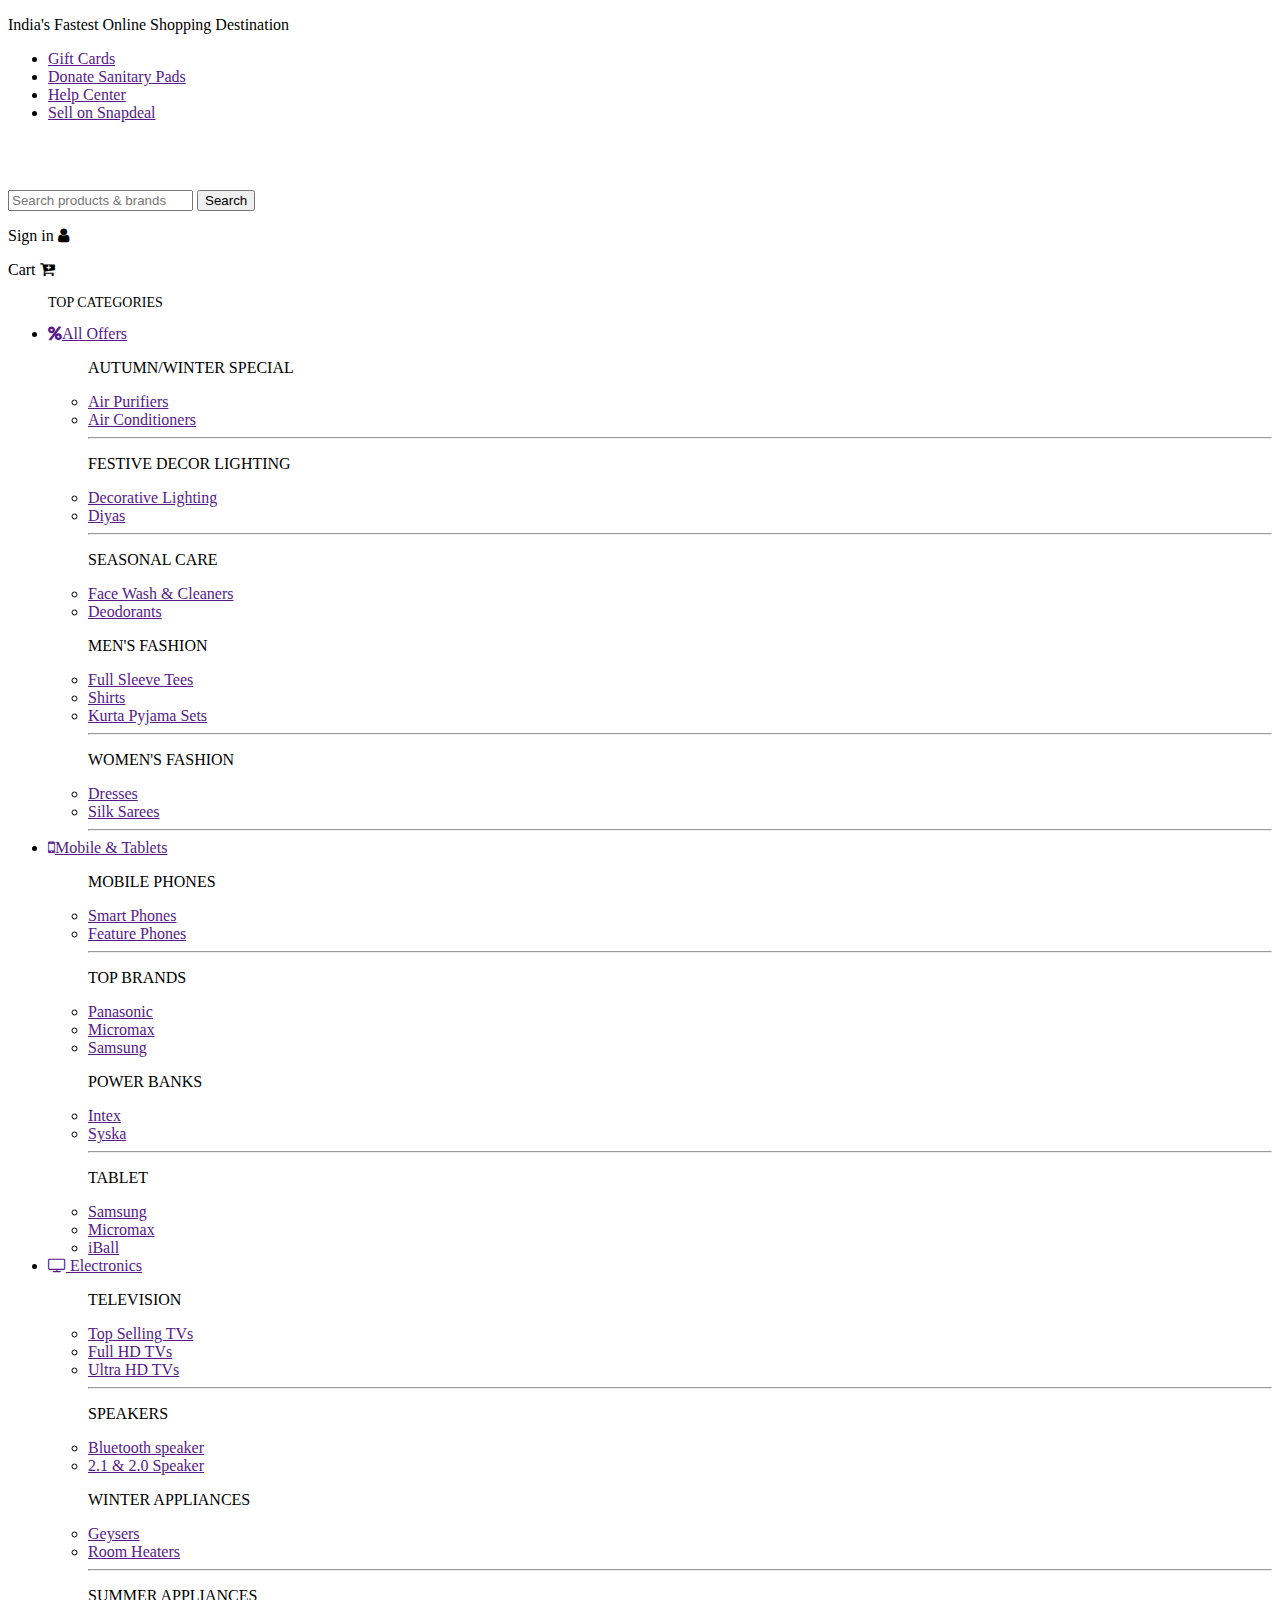
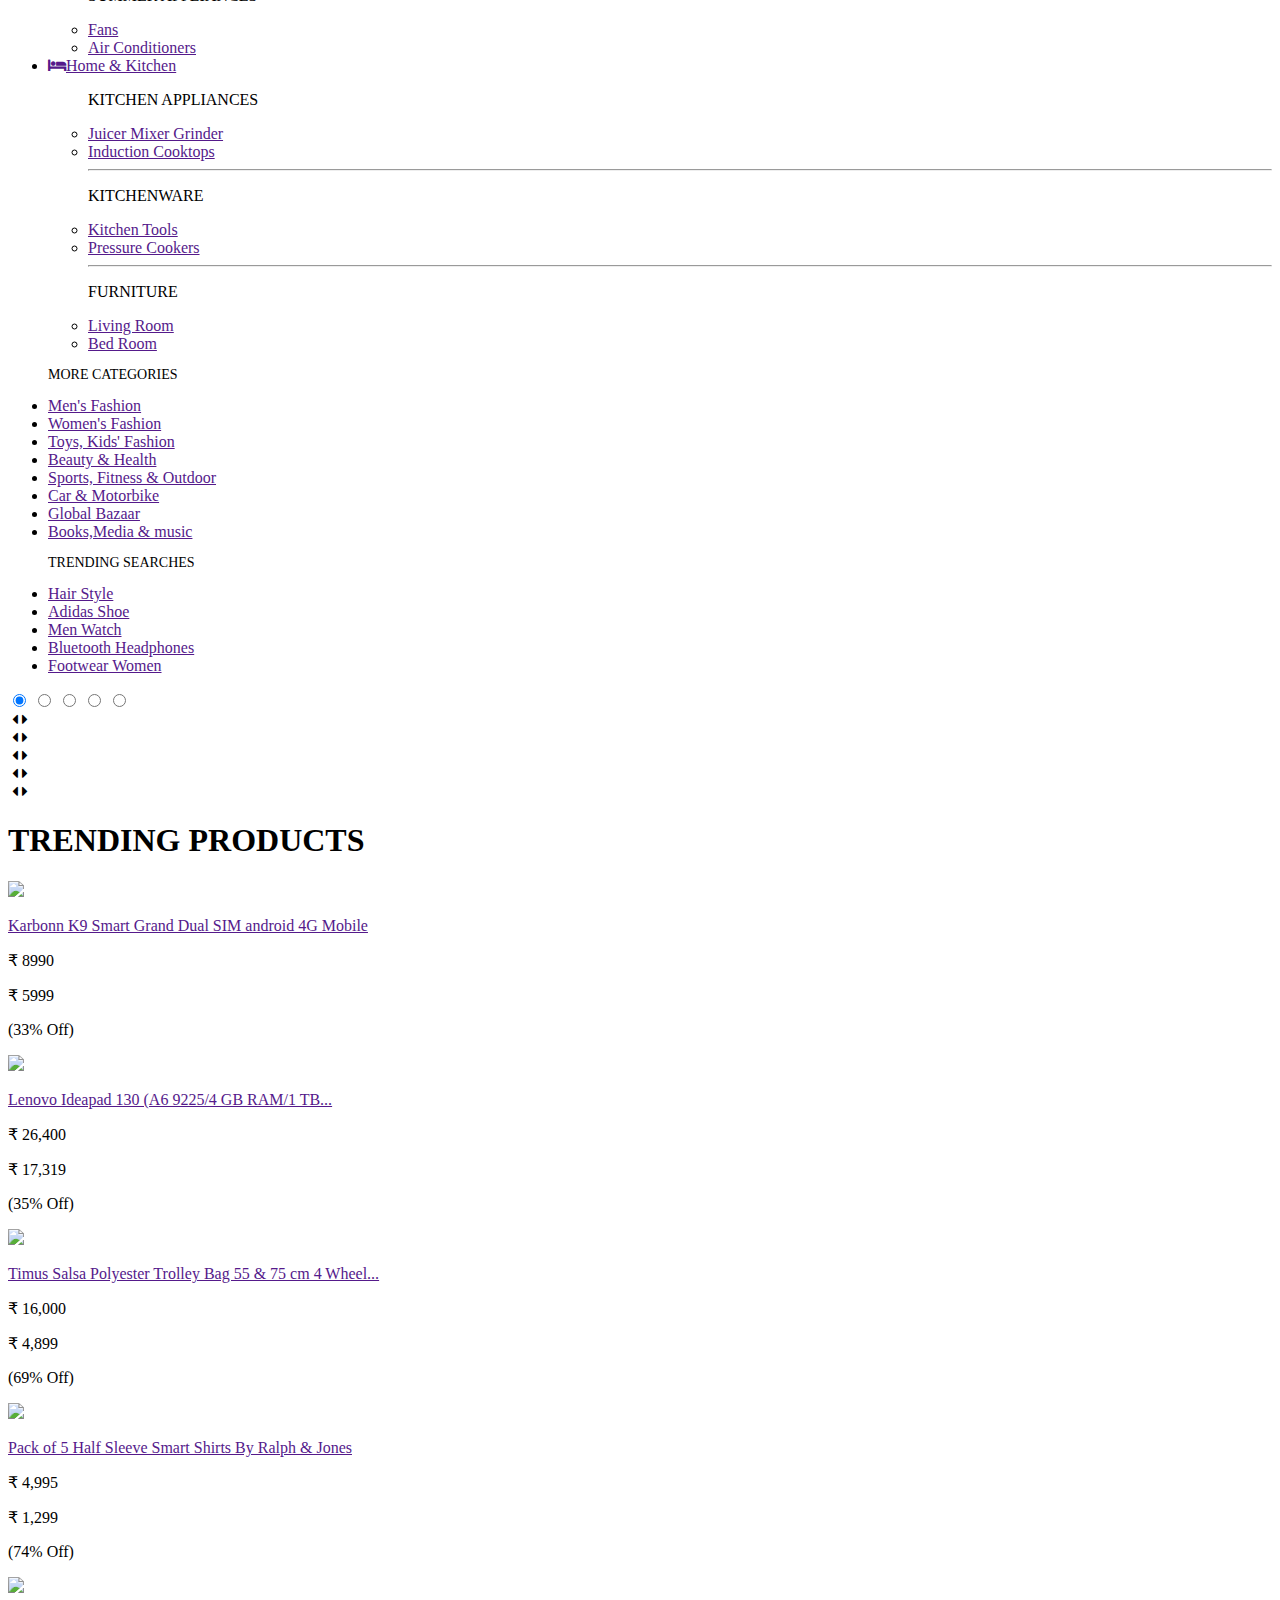
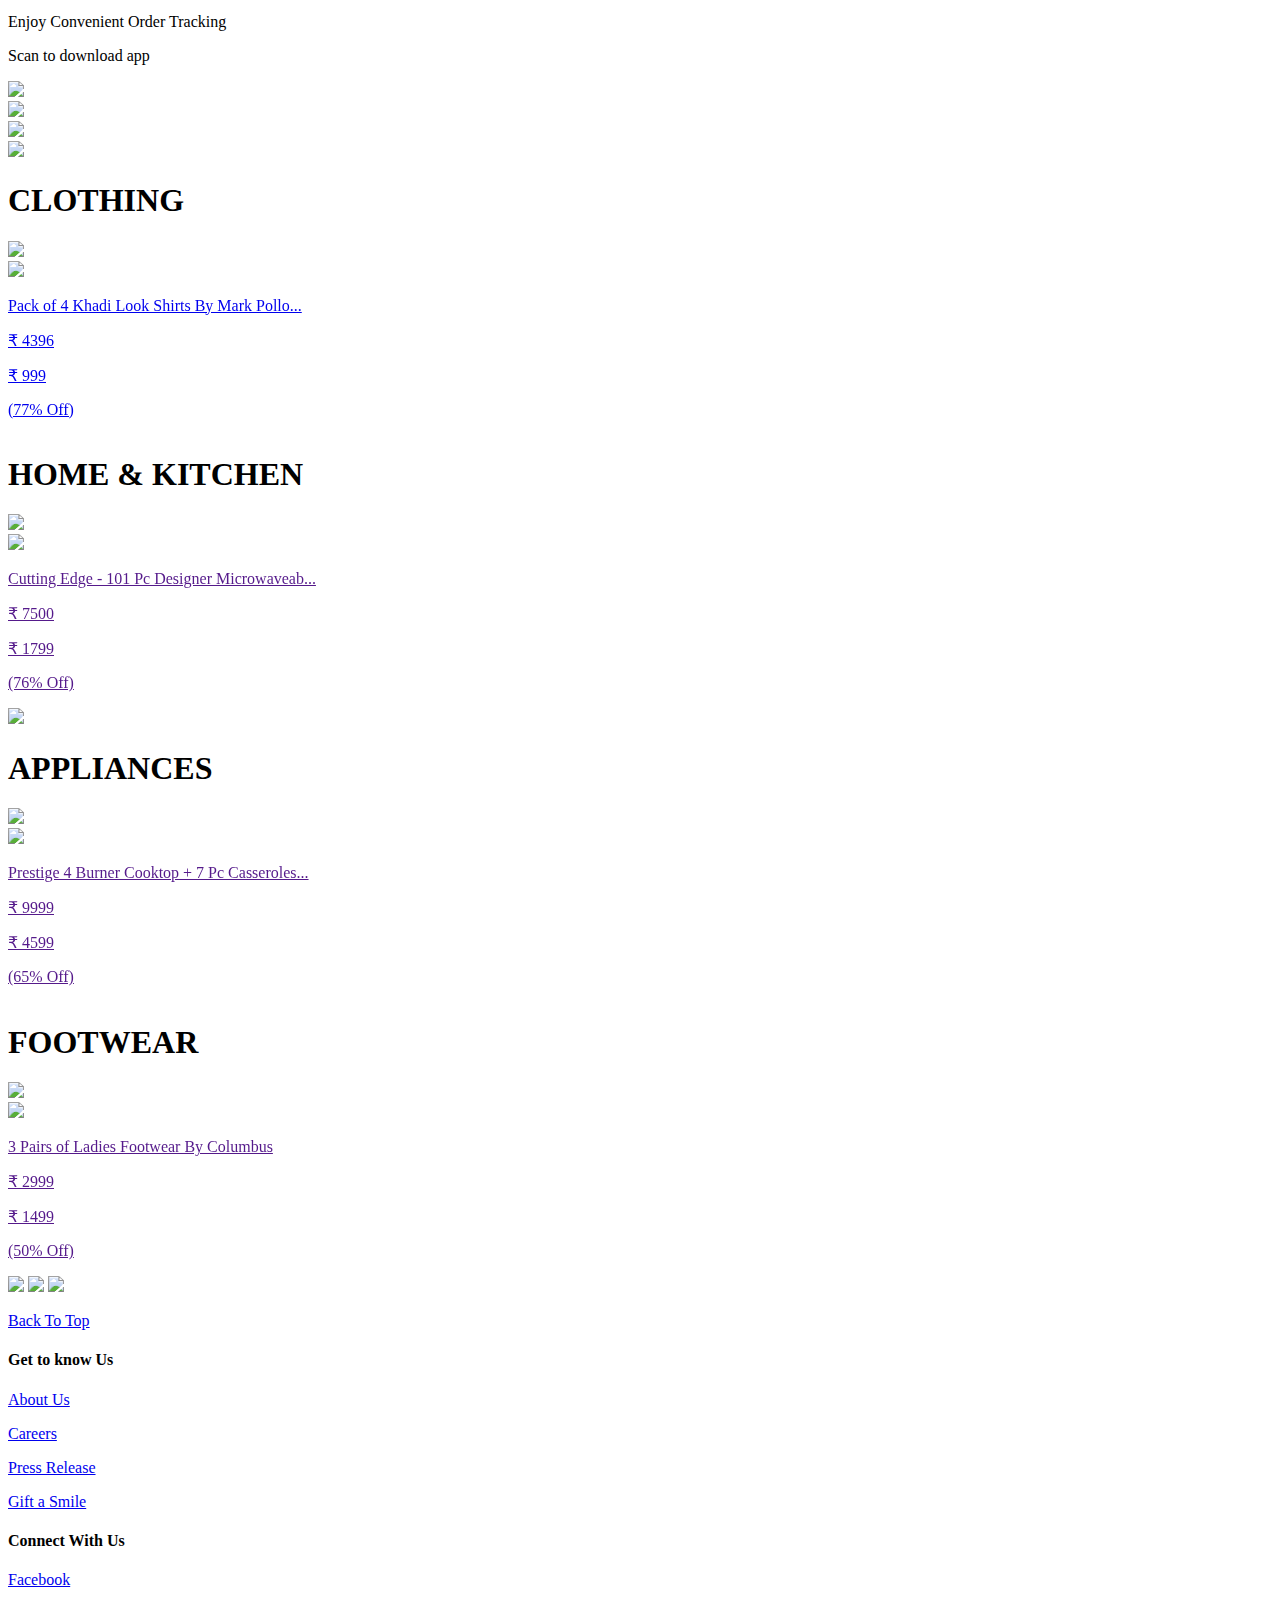
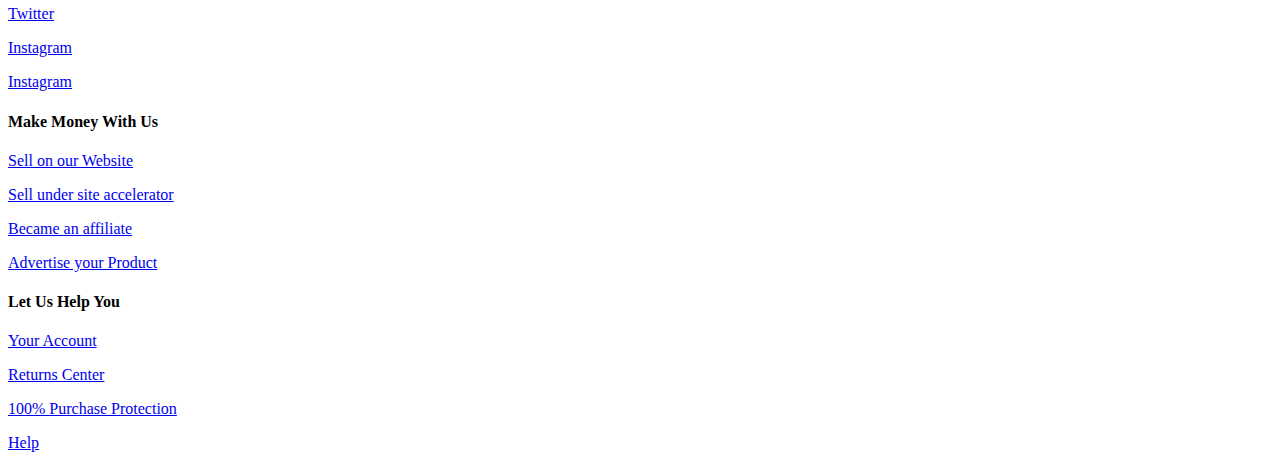
==== index.html @ edfdf443 "Add files via upload" ====
<!DOCTYPE html>
<html lang="">
<head>
     <meta charset="utf-8">
     <meta name="viewport" content="width=device-width, initial-scale=1.0">
     <meta name="viewport" content="width=device-width, initial-scale=1, minimum-scale=1, maximum-scale=1">
     <title>SHOPPING</title>
     <link rel=icon href="image/shopping-1.jpeg">
     <link rel="stylesheet" href="swiper.min.css.css">
     <link rel="stylesheet" href="CSS/style.css">
     <link href="https://stackpath.bootstrapcdn.com/font-awesome/4.7.0/css/font-awesome.min.css" rel="stylesheet" integrity="sha384-wvfXpqpZZVQGK6TAh5PVlGOfQNHSoD2xbE+QkPxCAFlNEevoEH3Sl0sibVcOQVnN" crossorigin="anonymous">
     <script>
          onload = start;
          function start(){
               var i = 1;
               function move(){
                    i = (i % 5) + 1;
                    document.getElementById('id' + i).checked = true;
               }
               setInterval(move, 3000); 
          }
     
     </script>
</head>

<body>
     <div id="nav-1">
         <div id="section-1">
               <p>India's Fastest Online Shopping Destination</p>
         </div>
         <div id="section-2">
               <ul>
                    <li><a href="">Gift Cards</a></li>
                    <li><a href="">Donate Sanitary Pads</a></li>
                    <li><a href="">Help Center</a></li>
                    <li><a href="">Sell on Snapdeal</a></li>
               </ul> 
          </div> 
     </div>
     <div id="nav-2">
         <div id="section-3">
<!--               <img src="image/shopping-2.svg" style="padding-left: 50px; padding-top: 18px;">-->
                  <h2 style="padding-left: 50px; padding-top: 1px;color: white;">SHOPPING</h2>
         </div>
         <div id="section-4">
<!--              <button>|||</button>-->
         </div>
         <div id="section-5">
              <form>
                   <input type="search" id="search-1" placeholder="Search products & brands">
                   <input type="button" value="Search" id="search-2">
              </form>
         </div>
         <div id="section-6">
              <p>Sign in <i class="fa fa-user" aria-hidden="true"></i></p>
         </div>
         <div id="section-7">
              <p>Cart <i class="fa fa-cart-plus" aria-hidden="true"></i></p>
         </div>
     </div>
   <div id="section-10">
     <div id="box-1">
        <div class="mainmenu">
          <ul class="ul2">
             <p style="font-size: 14px; padding-left: 0px;">TOP CATEGORIES</p>
               <li class="li2"><a  class="a2" href=""><i class="fa fa-percent" aria-hidden="true"></i>All Offers</a>
                  <div class="submenu1">
                      <div class="section-8">
                         <ul>
                             <p class="para1">AUTUMN/WINTER SPECIAL</p>
                              <li><a href="">Air Purifiers</a></li>
                              <li><a href="">Air Conditioners</a></li> 
                              <hr>
                              <p class="para1">FESTIVE DECOR LIGHTING</p>
                              <li><a href="">Decorative Lighting</a></li>
                              <li><a href="">Diyas</a></li>
                              <hr>
                              <p class="para1">SEASONAL CARE</p>
                              <li><a href="">Face Wash & Cleaners</a></li>
                              <li><a href="">Deodorants</a></li>
                         </ul>
                      </div>
                         <div class="section-9">
                         <ul>
                             <p class="para1">MEN'S FASHION</p>
                              <li><a href="">Full Sleeve Tees</a></li>
                              <li><a href="">Shirts</a></li>
                              <li><a href="">Kurta Pyjama Sets</a></li> 
                              <hr>
                              <p class="para1">WOMEN'S FASHION</p>
                              <li><a href="">Dresses</a></li>
                              <li><a href="">Silk Sarees</a></li>
                              <hr>
                         </ul>
                       </div>
                    </div> 
                 </li>
              <li class="li2"><a  class="a2" href=""><i class="fa fa-mobile" aria-hidden="true"></i>Mobile & Tablets</a>
                   <div class="submenu1 submenu2">
                      <div class="section-8">
                         <ul>
                             <p class="para1">MOBILE PHONES</p>
                              <li><a href="">Smart Phones</a></li>
                              <li><a href="">Feature Phones</a></li>
                              <hr>
                              <p class="para1">TOP BRANDS</p>
                              <li><a href="">Panasonic</a></li>
                              <li><a href="">Micromax</a></li>
                              <li><a href="">Samsung</a></li>
                         </ul>
                       </div>
                         <div class="section-9">
                          <ul>
                            <p class="para1">POWER BANKS</p>
                              <li><a href="">Intex</a></li>
                              <li><a href="">Syska</a></li>
                              <hr>
                              <p class="para1">TABLET</p>
                              <li><a href="">Samsung</a></li>
                              <li><a href="">Micromax</a></li>
                              <li><a href="">iBall</a></li>
                         </ul>
                    </div>
                  </div>
              </li>
              <li class="li2"><a  class="a2" href=""><i class="fa fa-television" aria-hidden="true"></i> Electronics</a>
                   <div class="submenu1 submenu2 submenu3">
                      <div class="section-8">
                         <ul>
                             <p class="para1">TELEVISION</p>
                              <li><a href="">Top Selling TVs</a></li>
                              <li><a href="">Full HD TVs</a></li>
                              <li><a href="">Ultra HD TVs</a></li>
                              <hr>
                              <p class="para1">SPEAKERS</p>
                              <li><a href="">Bluetooth speaker</a></li>
                              <li><a href="">2.1 & 2.0 Speaker</a></li>
                         </ul>
                       </div>
                         <div class="section-9">
                          <ul>
                            <p class="para1">WINTER APPLIANCES</p>
                              <li><a href="">Geysers</a></li>
                              <li><a href="">Room Heaters</a></li>
                             
                              <hr>
                              <p class="para1">SUMMER APPLIANCES</p>
                              <li><a href="">Fans</a></li>
                              <li><a href="">Air Conditioners</a></li>
                         </ul>
                    </div>
                   </div>
              </li>
<!--              <li class="li2"><a  class="a2" href=""><i class="fa fa-desktop" aria-hidden="true"></i>Computers & Gaming</a></li>-->
              <li class="li2"><a  class="a2" href=""><i class="fa fa-bed" aria-hidden="true"></i>Home & Kitchen</a>
                   <div class="submenu1 submenu2 submenu3 submenu4">
                      <div class="section-8">
                         <ul>
                             <p class="para1">KITCHEN APPLIANCES</p>
                              <li><a href="">Juicer Mixer Grinder</a></li>
                              <li><a href="">Induction Cooktops</a></li>
                              <hr>
                              <p class="para1">KITCHENWARE</p>
                              <li><a href="">Kitchen Tools</a></li>
                              <li><a href="">Pressure Cookers</a></li>
                              <hr>
                              <p class="para1">FURNITURE</p>
                              <li><a href="">Living Room</a></li>
                              <li><a href="">Bed Room</a></li>
                         </ul>
                        </div>
                   </div>
              </li>
              <p style="font-size: 14px; padding-left: 0px;">MORE CATEGORIES</p>
              <li class="li3"><a class="a2" href="">Men's Fashion</a></li>
              <li class="li3"><a class="a2" href="">Women's Fashion</a></li>
              <li class="li3"><a class="a2" href="">Toys, Kids' Fashion</a></li>
              <li class="li3"><a class="a2" href="">Beauty & Health</a></li>
              <li class="li3"><a class="a2" href="">Sports, Fitness & Outdoor</a></li>
              <li class="li3"><a class="a2" href="">Car & Motorbike</a></li>
              <li class="li3"><a class="a2" href="">Global Bazaar</a></li>
              <li class="li3"><a class="a2" href="">Books,Media & music</a></li>
              <p style="font-size: 14px; padding-left: 0px;">TRENDING SEARCHES</p>
              <li class="li3"><a class="a2" href="">Hair Style</a></li>
              <li class="li3"><a class="a2" href="">Adidas Shoe</a></li>
              <li class="li3"><a class="a2" href="">Men Watch</a></li>
              <li class="li3"><a class="a2" href="">Bluetooth Headphones</a></li>
              <li class="li3"><a class="a2" href="">Footwear Women</a></li>
         </ul>
       </div>
     </div>
    </div>
     
     
    <div id="section-11">
     <div class="container">
         <input type="radio" id="id1" name="images" checked>
         <input type="radio" id="id2" name="images">
         <input type="radio" id="id3" name="images">
         <input type="radio" id="id4" name="images">
         <input type="radio" id="id5" name="images">
         
          <div class="img_slider" id="one">
               <img src="image/shopping-16.SliderImage1_1568200589370" alt="">
               <label for="id5" class="prev">
                    <i class="fa fa-caret-left" aria-hidden="true"></i>
               </label>
               <label for="id2" class="next">
                    <i class="fa fa-caret-right" aria-hidden="true"></i>
               </label>
          </div>
          
          <div class="img_slider" id="two">
               <img src="image/shopping-14.webp" alt="">
               <label for="id1" class="prev">
                    <i class="fa fa-caret-left" aria-hidden="true"></i>
               </label>
               <label for="id3" class="next">
                    <i class="fa fa-caret-right" aria-hidden="true"></i>
               </label>
          </div>
          
          <div class="img_slider" id="three">
               <img src="image/shopping-11.jpg" alt="">
               <label for="id2" class="prev">
                    <i class="fa fa-caret-left" aria-hidden="true"></i>
               </label>
               <label for="id4" class="next">
                    <i class="fa fa-caret-right" aria-hidden="true"></i>
               </label>
          </div>
          
          <div class="img_slider" id="four">
               <img src="image/shopping-12.jpg" alt="">
               <label for="id3" class="prev">
                    <i class="fa fa-caret-left" aria-hidden="true"></i>
               </label>
               <label for="id5" class="next">
                    <i class="fa fa-caret-right" aria-hidden="true"></i>
               </label>
          </div>
          
          <div class="img_slider" id="five">
               <img src="image/shopping-9.jpg" alt="">
               <label for="id4" class="prev">
                    <i class="fa fa-caret-left" aria-hidden="true"></i>
               </label>
               <label for="id1" class="next">
                    <i class="fa fa-caret-right" aria-hidden="true"></i>
               </label>
          </div>
          <div class="nav-slider">
               <label for="id1" class="dots" id="dot-1"></label>
               <label for="id2" class="dots" id="dot-2"></label>
               <label for="id3" class="dots" id="dot-3"></label>
               <label for="id4" class="dots" id="dot-4"></label>
               <label for="id5" class="dots" id="dot-5"></label>
          </div>
     </div>
    </div>
    
    <div id="section-12">
<!--         <img src="image/advertisement-3.jpg"; width="330px"; height="375px";>-->
    </div>
    <h1 id="heading-1">TRENDING PRODUCTS</h1>
    <div class="box-2">
        <div class="section-13">
             <a title="Karbonn K9 Smart Grand Dual SIM android 4G Mobile" href="" class="a1"><img src="image/shopping-1.1.jpg";><p>Karbonn K9 Smart Grand Dual SIM android 4G Mobile</p></a>
             <div class="section-14"><p>&#8377; 8990</p></div>
             <div class="section-15"><p>&#8377; 5999</p></div>
             <div class="section-16"><p>(33% Off)</p></div>
        </div>
        <div class="section-13">
             <a title="Lenovo Ideapad 130 (A6 9225/4 GB RAM/1 TB HDD/39.624 cm (15.6 inch)HD /DOS/No ODD)" href="" class="a1"><img src="image/shopping-1.2.png";><p>Lenovo Ideapad 130 (A6 9225/4 GB RAM/1 TB...</p></a>
             <div class="section-14"><p>&#8377; 26,400</p></div>
             <div class="section-15"><p>&#8377; 17,319</p></div>
             <div class="section-16"><p>(35% Off)</p></div>
        </div>
        <div class="section-13">
             <a title="Timus Salsa Polyester Trolley Bag 55 & 75 cm 4 Wheel Check-in Luggage Travel Suitcase Set of 2 (Red)" href="" class="a1"><img src="image/shopping-1.jpeg";><p title="">Timus Salsa Polyester Trolley Bag 55 & 75 cm 4 Wheel...</p></a>
             <div class="section-14"><p>&#8377; 16,000</p></div>
             <div class="section-15"><p>&#8377; 4,899</p></div>
             <div class="section-16"><p>(69% Off)</p></div>
        </div>
        <div class="section-13">
             <a title="Pack of 5 Half Sleeve Smart Shirts By Ralph & Jones" href="" class="a1"><img src="image/clothng-3.jpg";><p>Pack of 5 Half Sleeve Smart Shirts By Ralph & Jones</p></a>
             <div class="section-14"><p>&#8377; 4,995</p></div>
             <div class="section-15"><p>&#8377; 1,299</p></div>
             <div class="section-16"><p>(74% Off)</p></div>
        </div>
    </div>
    <div id="below-box-1">
       <div id="section-14">
              <img src="image/QR%20code.png">
       </div>
        <div id="section-15">
              <p>Enjoy Convenient Order Tracking</p>
              <p id="para2">Scan to download app</p>
        </div>
    </div>
    <a href=""><div id="advertisement-5" ><img src="image/advertisement-5.jpg"></div></a>
    <a href=""><div id="advertisement-6" ><img src="image/advertisement-6.jpg"></div></a>
    <a href=""><div id="advertisement-7" ><img src="image/advertisement-7.jpg"></div></a>
    <a href=""><div id="advertisement-8" ><img src="image/advertisement-8.jpg"></div></a>
    
<h1 id="heading-2">CLOTHING</h1>
<a href=""><img class="cloth-1" src="image/clothing-main.jpg"></a>

<div class="swiper-img">
    <div class="swiper-container">
         <div class="swiper-wrapper">
              <div class="swiper-slide">
                   <a title="Pack of 4 Khadi Look Shirts By Mark Pollo London" href="clothing-1.html" class="a3">
                   <div class="imgBx">
                        <img src="image/clothing-1.jpg">
                   </div>
                  <div class="details"><p>Pack of 4 Khadi Look Shirts By Mark Pollo...</p></div>
                  <div class="section-17"><p>&#8377; 4396</p></div>
                  <div class="section-18"><p>&#8377; 999</p></div>
                  <div class="section-19"><p>(77% Off)</p></div>
                   </a>
              </div>
              
              <div class="swiper-slide">
                   <a title="Vintage Blossom Pack of 5 Long Tops By Peachy" href="" class="a3">
                    <div class="imgBx">
                        <img src="image/clothing-2.jpg">
                    </div>
                    <div class="details"><p>Vintage Blossom Pack of 5 Long Tops By Peachy</p></div>
                    <div class="section-17"><p>&#8377; 2499</p></div>
                    <div class="section-18"><p>&#8377; 999</p></div>
                    <div class="section-19"><p>(60% Off)</p></div>
                   </a>
              </div>
              <div class="swiper-slide">
                        <a title="Pack of 5 Half Sleeve Smart Shirts By Ralph & Jones" href="" class="a3">
                         <div class="imgBx">
                              <img src="image/clothng-3.jpg">
                         </div>
                         <div class="details"><p>Pack of 5 Half Sleeve Smart Shirts By Ralp...</p></div>
                         <div class="section-17"><p>&#8377; 4955</p></div>
                         <div class="section-18"><p>&#8377; 1299</p></div>
                         <div class="section-19"><p>(74% Off)</p></div>
                         </a>
              </div>
              <div class="swiper-slide">
                   <a title="Exclusive Pack of 5 Shirts by Mark Pollo London" href="" class="a3">
                    <div class="imgBx">
                        <img src="image/clothing-4.jpg">
                    </div>
                    <div class="details"><p>Exclusive Pack of 5 Shirts by Mark Pollo L...</p></div>
                    <div class="section-17"><p>&#8377; 4995</p></div>
                    <div class="section-18"><p>&#8377; 1199</p></div>
                    <div class="section-19"><p>(76% Off)</p></div>
                   </a>
              </div>
              <div class="swiper-slide">
                   <a title="Pack of 3 Stylish Jeans For Men By 3 Concepts + Sunglasses FREE" href="" class="a3">
                    <div class="imgBx">
                        <img src="image/clothing-5.jpg">
                    </div>
                    <div class="details"><p>Pack of 3 Stylish Jeans For Men By 3 Conce...</p></div>
                    <div class="section-17"><p>&#8377; 2997</p></div>
                    <div class="section-18"><p>&#8377; 1499</p></div>
                    <div class="section-19"><p>(50% Off)</p></div>
                   </a>
              </div>
              <div class="swiper-slide">
                   <a title="Pack of 4 Shirts+ Trouser Length & Belt FREE - Mark Pollo London" href="" class="a3">
                    <div class="imgBx">
                        <img src="image/clothing-6.jpg">
                    </div>
                    <div class="details"><p>Pack of 4 Shirts+ Trouser Length & Belt FR...</p></div>
                    <div class="section-17"><p>&#8377; 3996</p></div>
                    <div class="section-18"><p>&#8377; 1099</p></div>
                    <div class="section-19"><p>(72% Off)</p></div>
                   </a>
              </div>
              <div class="swiper-pagination"></div>
         </div>
     </div>
</div>
     <script src="swiper.min.js.js"></script>
     <script src="JS/script.js"></script>
     
     
<h1 id="heading-3">HOME & KITCHEN</h1>
<a href=""><img class="kitchen-1" src="image/kitchen-main.jpg"></a>

<div class="swiper-img-2">
    <div class="swiper-container">
         <div class="swiper-wrapper">
              <div class="swiper-slide">
                   <a title="Cutting Edge - 101 Pc Designer Microwaveable Dinner Set" href="" class="a3">
                   <div class="imgBx">
                        <img src="image/kitchen-1.jpg">
                   </div>
                  <div class="details"><p>Cutting Edge - 101 Pc Designer Microwaveab...</p></div>
                  <div class="section-17"><p>&#8377; 7500</p></div>
                  <div class="section-18"><p>&#8377; 1799</p></div>
                  <div class="section-19"><p>(76% Off)</p></div>
                   </a>
              </div>
              
              <div class="swiper-slide">
                   <a title="Prestige 3 L Nakshatra Cooker + 4 Pc Non-Stick Cookware Set + Mini Cutter" href="" class="a3">
                    <div class="imgBx">
                        <img src="image/kitchen-2.jpg">
                    </div>
                    <div class="details"><p>Prestige 3 L Nakshatra Cooker + 4 Pc Non-Stick...</p></div>
                    <div class="section-17"><p>&#8377; 5180</p></div>
                    <div class="section-18"><p>&#8377; 3399</p></div>
                    <div class="section-19"><p>(34% Off)</p></div>
                   </a>
              </div>
              <div class="swiper-slide">
                        <a title="10 Piece Bed Set by Home Elite (Pick Any 1)" href="" class="a3">
                         <div class="imgBx">
                              <img src="image/kitchen-4.jpg">
                         </div>
                         <div class="details"><p>10 Piece Bed Set by Home Elite (Pick Any 1)</p></div>
                         <div class="section-17"><p>&#8377; 2999</p></div>
                         <div class="section-18"><p>&#8377; 1299</p></div>
                         <div class="section-19"><p>(57% Off)</p></div>
                         </a>
              </div>
              <div class="swiper-slide">
                   <a title="Homray 80 Pc Virgin Plastic Microwave Dinner Set" href="" class="a3">
                    <div class="imgBx">
                        <img src="image/kitchen-5.jpg">
                    </div>
                    <div class="details"><p>Homray 80 Pc Virgin Plastic Microwave Dinner Set</p></div>
                    <div class="section-17"><p>&#8377; 3499</p></div>
                    <div class="section-18"><p>&#8377; 1599</p></div>
                    <div class="section-19"><p>(54% Off)</p></div>
                   </a>
              </div>
              <div class="swiper-slide">
                   <a title="14 Pc Towel Set By Trident" href="" class="a3">
                    <div class="imgBx">
                        <img src="image/kitchin-6.jpg">
                    </div>
                    <div class="details"><p>14 Pc Towel Set By Trident</p></div>
                    <div class="section-17"><p>&#8377; 1899</p></div>
                    <div class="section-18"><p>&#8377; 799</p></div>
                    <div class="section-19"><p>(58% Off)</p></div>
                   </a>
              </div>
              <div class="swiper-slide">
                   <a title="Vo. Temm Miracle Power Cleaner - 600 ml" href="" class="a3">
                    <div class="imgBx">
                        <img src="image/kitchen-3.jpg">
                    </div>
                    <div class="details"><p>Vo. Temm Miracle Power Cleaner - 600 ml</p></div>
                    <div class="section-17"><p>&#8377; 400</p></div>
                    <div class="section-18"><p>&#8377; 377</p></div>
                    <div class="section-19"><p>(6% Off)</p></div>
                   </a>
              </div>
              <div class="swiper-pagination"></div>
         </div>
     </div>
</div>
     <script src="swiper.min.js.js"></script>
     <script src="JS/script.js"></script>
     
     
<a href=""><img id="HealthCareImg" src="image/Health%20Care%20main.jpg"></a>
     
     
<h1 id="heading-4">APPLIANCES</h1>
<a href=""><img class="Appliance-1" src="image/Appliance%20main.jpg"></a>

<div class="swiper-img-3">
    <div class="swiper-container">
         <div class="swiper-wrapper">
              <div class="swiper-slide">
                   <a title="Prestige 4 Burner Cooktop + 7 Pc Casseroles Set + 6 Pc Cookware" href="" class="a3">
                   <div class="imgBx">
                        <img src="image/Appliance-1.jpg">
                   </div>
                  <div class="details"><p>Prestige 4 Burner Cooktop + 7 Pc Casseroles...</p></div>
                  <div class="section-17"><p>&#8377; 9999</p></div>
                  <div class="section-18"><p>&#8377; 4599</p></div>
                  <div class="section-19"><p>(65% Off)</p></div>
                   </a>
              </div>
              
              <div class="swiper-slide">
                   <a title="Prestige 1200 W Crystal Glass Plate Induction Cooktop - PIC 20.0" href="" class="a3">
                    <div class="imgBx">
                        <img src="image/Appliance-2.jpg">
                    </div>
                    <div class="details"><p>Prestige 1200 W Crystal Glass Plate Induction...</p></div>
                    <div class="section-17"><p>&#8377; 2895</p></div>
                    <div class="section-18"><p>&#8377; 1599</p></div>
                    <div class="section-19"><p>(45% Off)</p></div>
                   </a>
              </div>
              <div class="swiper-slide">
                        <a title="Prestige Elegant 750 Watts Mixer Grinder with 4 Jars" href="" class="a3">
                         <div class="imgBx">
                              <img src="image/Appliances-3.jpg">
                         </div>
                         <div class="details"><p>Prestige Elegant 750 Watts Mixer Grinder with...</p></div>
                         <div class="section-17"><p>&#8377; 4895</p></div>
                         <div class="section-18"><p>&#8377; 3299</p></div>
                         <div class="section-19"><p>(33% Off)</p></div>
                         </a>
              </div>
              <div class="swiper-slide">
                   <a title="Maharaja Whiteline 750 W ABS Plastic Juicer Mixer Grinder - Joy Elite" href="" class="a3">
                    <div class="imgBx">
                        <img src="image/Appliance-4.jpg">
                    </div>
                    <div class="details"><p>Maharaja Whiteline 750 W ABS Plastic Juicer..</p></div>
                    <div class="section-17"><p>&#8377; 6399</p></div>
                    <div class="section-18"><p>&#8377; 2999</p></div>
                    <div class="section-19"><p>(53% Off)</p></div>
                   </a>
              </div>
              <div class="swiper-slide">
                   <a title="Tefal Easygliss 2200 Watts Steam Iron - Green" href="" class="a3">
                    <div class="imgBx">
                        <img src="image/Appliance-5.jpg">
                    </div>
                    <div class="details"><p>Tefal Easygliss 2200 Watts Steam Iron - Green</p></div>
                    <div class="section-17"><p>&#8377; 5599</p></div>
                    <div class="section-18"><p>&#8377; 2799</p></div>
                    <div class="section-19"><p>(50% Off)</p></div>
                   </a>
              </div>
              <div class="swiper-slide">
                   <a title="Maharaja Whiteline Smart Chef 600 W Food Processor - FP-100" href="" class="a3">
                    <div class="imgBx">
                        <img src="image/Appliance-6.jpg">
                    </div>
                    <div class="details"><p>Maharaja Whiteline Smart Chef 600...</p></div>
                    <div class="section-17"><p>&#8377; 9099</p></div>
                    <div class="section-18"><p>&#8377; 5199</p></div>
                    <div class="section-19"><p>(43% Off)</p></div>
                   </a>
              </div>
              <div class="swiper-pagination"></div>
         </div>
     </div>
</div>
     <script src="swiper.min.js.js"></script>
     <script src="JS/script.js"></script>
     
<h1 id="heading-5">FOOTWEAR</h1>
<a href=""><img class="footwear-1" src="image/Footwear%20main.jpg"></a>

<div class="swiper-img-4">
    <div class="swiper-container">
         <div class="swiper-wrapper">
              <div class="swiper-slide">
                   <a title="3 Pairs of Ladies Footwear By Columbus" href="" class="a3">
                   <div class="imgBx">
                        <img src="image/Footwear-1.jpg">
                   </div>
                  <div class="details"><p>3 Pairs of Ladies Footwear By Columbus</p></div>
                  <div class="section-17"><p>&#8377; 2999</p></div>
                  <div class="section-18"><p>&#8377; 1499</p></div>
                  <div class="section-19"><p>(50% Off)</p></div>
                   </a>
              </div>
              
              <div class="swiper-slide">
                   <a title="Prestige 3 L Nakshatra Cooker + 4 Pc Non-Stick" href="" class="a3">
                    <div class="imgBx">
                        <img src="image/Footwear-3.jpg">
                    </div>
                    <div class="details"><p>Hirolas Men's Faux Leather Sports Shoes - Blue</p></div>
                    <div class="section-17"><p>&#8377; 2999</p></div>
                    <div class="section-18"><p>&#8377; 1579</p></div>
                    <div class="section-19"><p>(47% Off)</p></div>
                   </a>
              </div>
              <div class="swiper-slide">
                        <a title="Shoe Island Men's Synthetic Leather Casual Shoes - Blue" href="" class="a3">
                         <div class="imgBx">
                              <img src="image/Footwear-4.jpg">
                         </div>
                         <div class="details"><p>Shoe Island Men's Synthetic Leather Casual...</p></div>
                         <div class="section-17"><p>&#8377; 999</p></div>
                         <div class="section-18"><p>&#8377; 499</p></div>
                         <div class="section-19"><p>(50% Off)</p></div>
                         </a>
              </div>
              <div class="swiper-slide">
                   <a title="George Adam Men's Synthetic Boots - Brown" href="" class="a3">
                    <div class="imgBx">
                        <img src="image/Footwear-5.jpg">
                    </div>
                    <div class="details"><p>George Adam Men's Synthetic Boots...</p></div>
                    <div class="section-17"><p>&#8377; 3499</p></div>
                    <div class="section-18"><p>&#8377; 1599</p></div>
                    <div class="section-19"><p>(54% Off)</p></div>
                   </a>
              </div>
              <div class="swiper-slide">
                   <a title="Shoe Island Men's Mesh & Fabric Sports Shoes - Navy" href="" class="a3">
                    <div class="imgBx">
                        <img src="image/Footwear-6.jpg">
                    </div>
                    <div class="details"><p>Shoe Island Men's Mesh & Fabric Sports...</p></div>
                    <div class="section-17"><p>&#8377; 499</p></div>
                    <div class="section-18"><p>&#8377; 399</p></div>
                    <div class="section-19"><p>(20% Off)</p></div>
                   </a>
              </div>
              <div class="swiper-slide">
                   <a title="Sonu Sood - Celebrity Special Men’s Footwear Range By Columbus" href="" class="a3">
                    <div class="imgBx">
                        <img src="image/Footwear-2.jpg">
                    </div>
                    <div class="details"><p>Sonu Sood - Celebrity Special Men’s Footwear Range...</p></div>
                    <div class="section-17"><p>&#8377; 2094</p></div>
                    <div class="section-18"><p>&#8377; 1399</p></div>
                    <div class="section-19"><p>(33% Off)</p></div>
                   </a>
              </div>
              <div class="swiper-pagination"></div>
         </div>
     </div>
</div>
     <script src="swiper.min.js.js"></script>
     <script src="JS/script.js"></script>
     
     <a href=""><img id="deodorant" src="image/Deodorant-0.jpg"></a>
     <a href=""><img id="WesternWear" src="image/WesternWear-0.jpg"></a>
     <a href=""><img id="DinnerSet" src="image/DinnerSet-0.jpg"></a>
     <div id="footer-1"><a href="#nav-1"><p>Back To Top</p></a></div>
     <footer id="foot-1">
         
          <div id="footer-2">
               <h4>Get to know Us</h4>
               <a href="#"><p>About Us</p></a> 
               <a href="#"><p>Careers</p></a> 
               <a href="#"><p>Press Release</p></a> 
               <a href="#"><p>Gift a Smile</p></a> 
               <h4>Connect With Us</h4>
               <a href="#"><p>Facebook</p></a> 
               <a href="#"><p>Twitter</p></a> 
               <a href="#"><p>Instagram</p></a>
               <a href="#"><p>Instagram</p></a>
               <h4>Make Money With Us</h4>
               <a href="#"><p>Sell on our Website</p></a> 
               <a href="#"><p>Sell under site accelerator</p></a> 
               <a href="#"><p>Became an affiliate</p></a> 
               <a href="#"><p>Advertise your Product</p></a> 
               <h4>Let Us Help You</h4>
               <a href="#"><p>Your Account</p></a> 
               <a href="#"><p>Returns Center</p></a> 
               <a href="#"><p>100% Purchase Protection</p></a> 
               <a href="#"><p>Help</p></a> 
          </div>
     </footer>
     
</body>
</html>
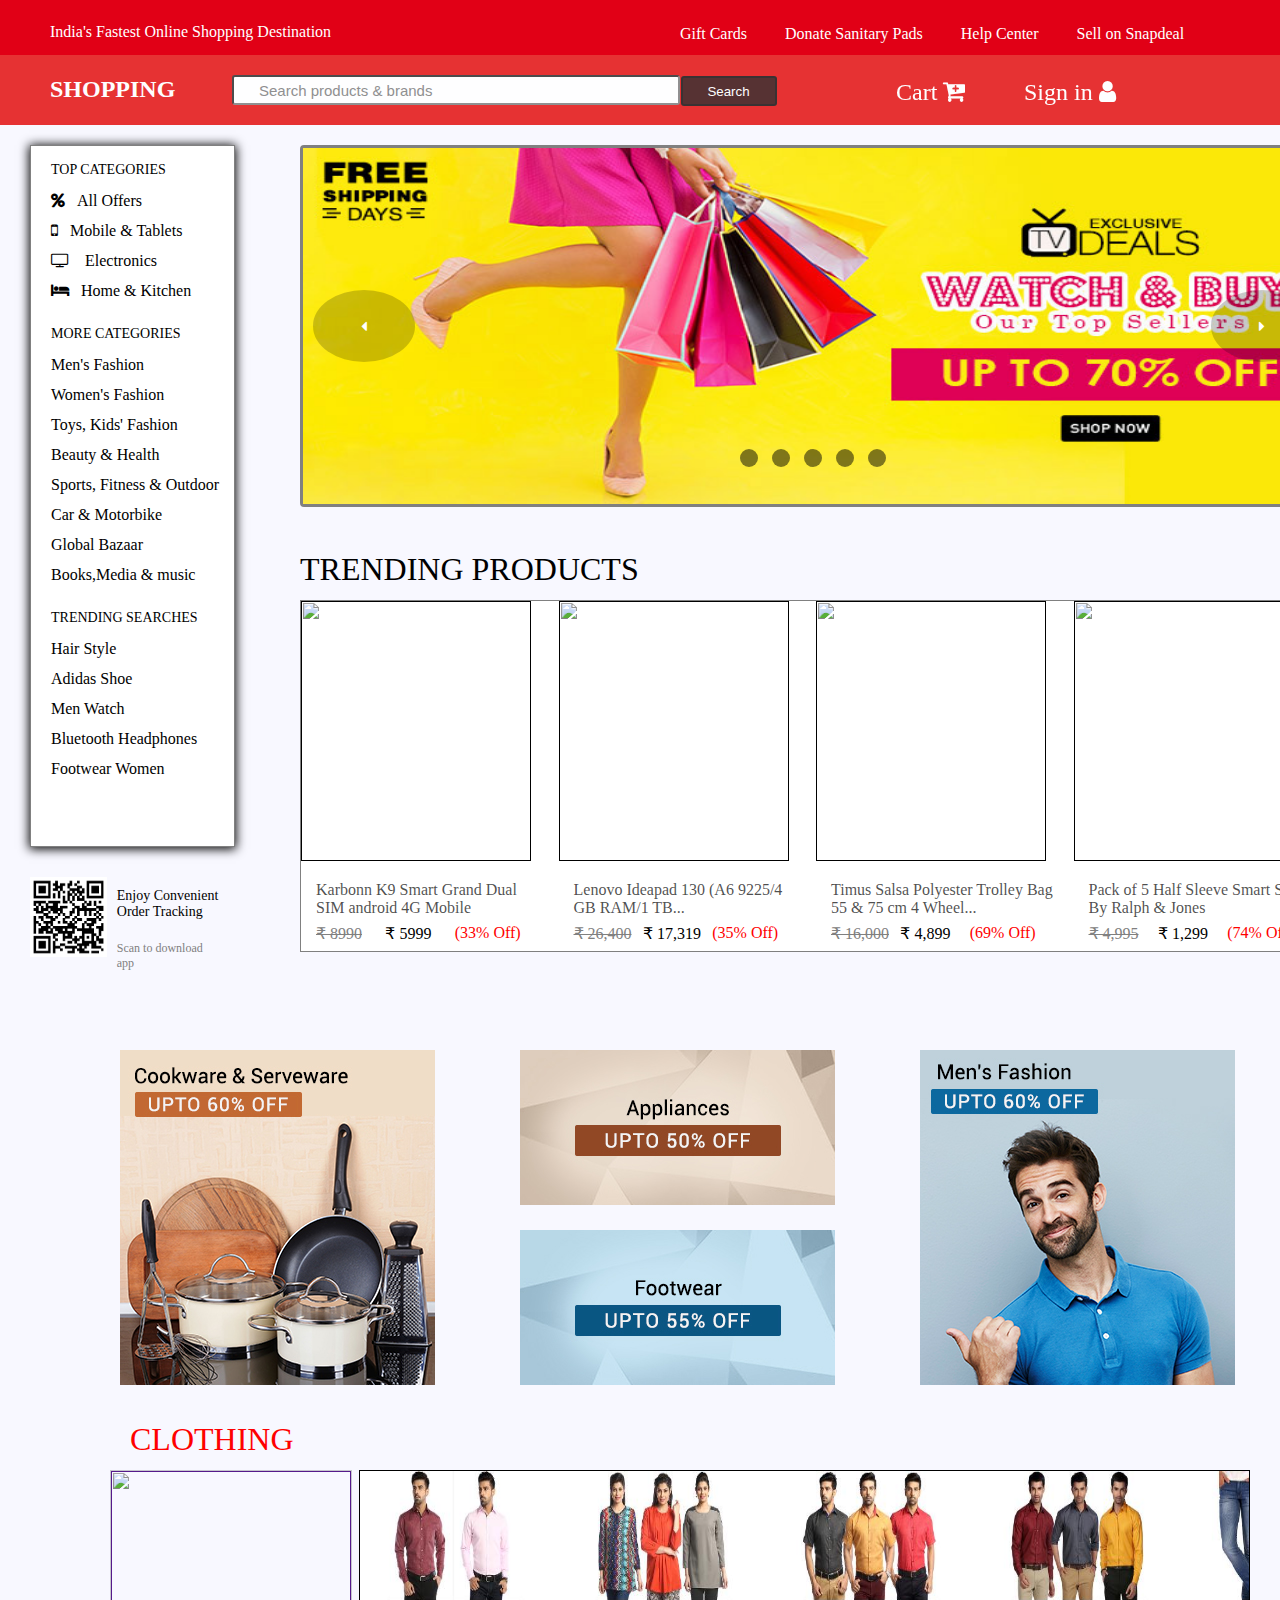
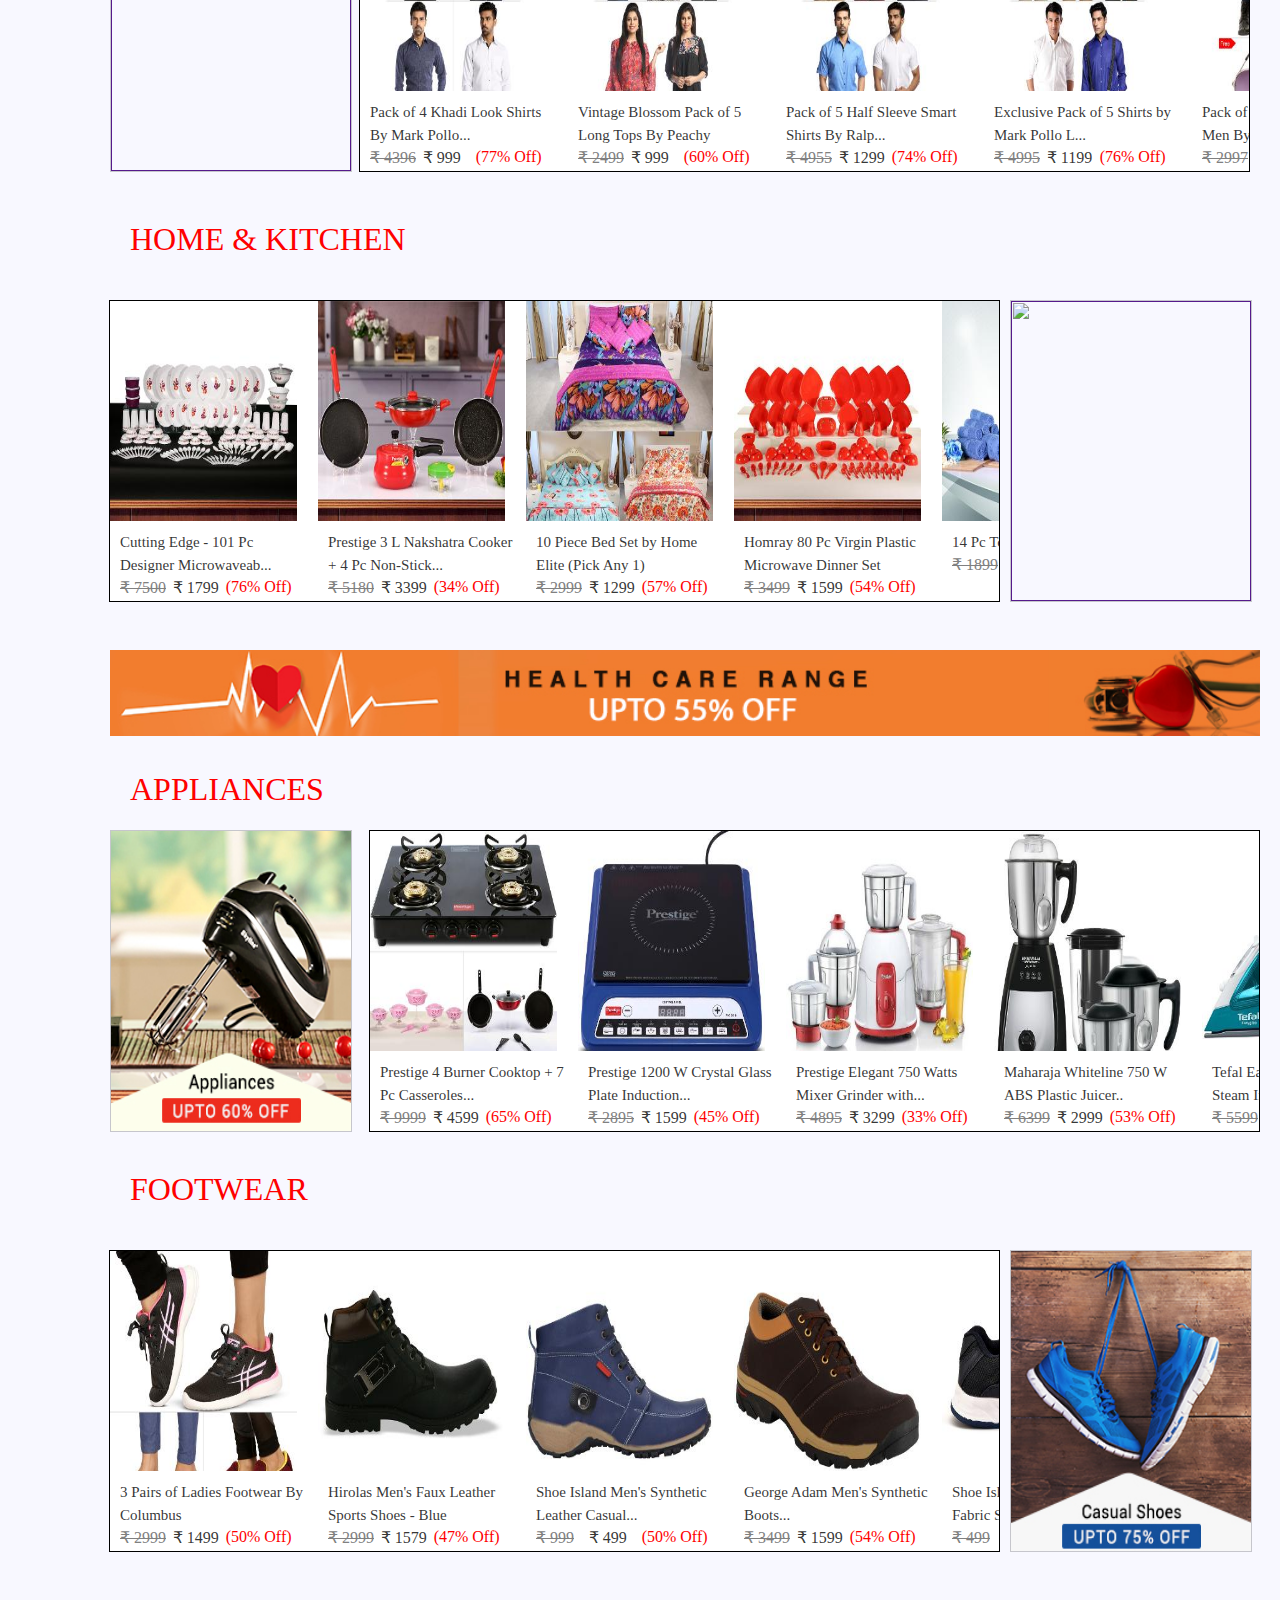
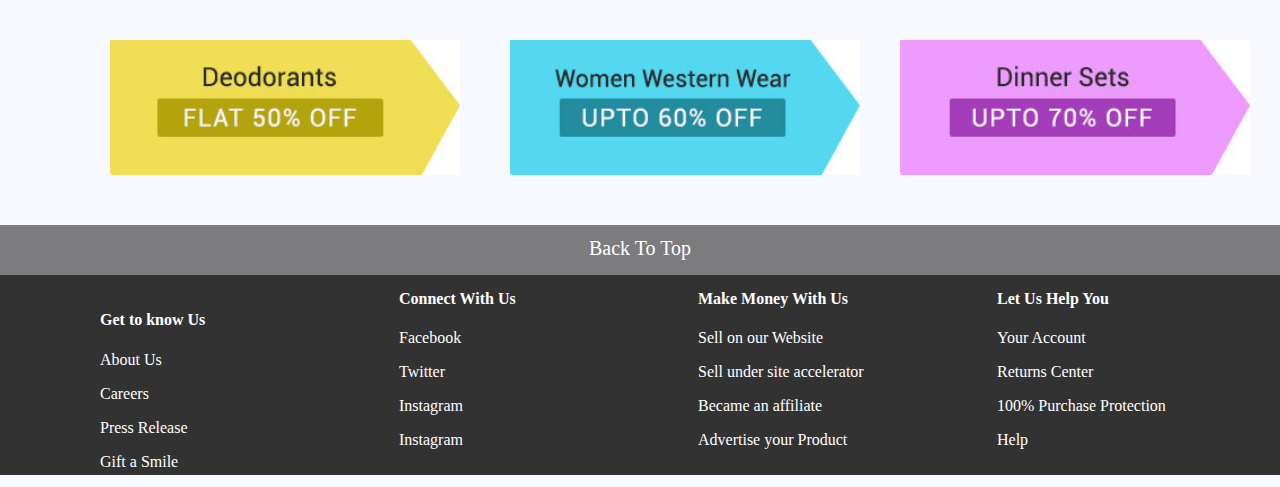
==== commit 3cd1c479: "Update index.html" ====
--- a/index.html
+++ b/index.html
@@ -5,9 +5,9 @@
      <meta name="viewport" content="width=device-width, initial-scale=1.0">
      <meta name="viewport" content="width=device-width, initial-scale=1, minimum-scale=1, maximum-scale=1">
      <title>SHOPPING</title>
-     <link rel=icon href="image/shopping-1.jpeg">
+     <link rel=icon href="shopping-1.jpeg">
      <link rel="stylesheet" href="swiper.min.css.css">
-     <link rel="stylesheet" href="CSS/style.css">
+     <link rel="stylesheet" href="style.css">
      <link href="https://stackpath.bootstrapcdn.com/font-awesome/4.7.0/css/font-awesome.min.css" rel="stylesheet" integrity="sha384-wvfXpqpZZVQGK6TAh5PVlGOfQNHSoD2xbE+QkPxCAFlNEevoEH3Sl0sibVcOQVnN" crossorigin="anonymous">
      <script>
           onload = start;
@@ -39,7 +39,7 @@
      </div>
      <div id="nav-2">
          <div id="section-3">
-<!--               <img src="image/shopping-2.svg" style="padding-left: 50px; padding-top: 18px;">-->
+<!--               <img src="shopping-2.svg" style="padding-left: 50px; padding-top: 18px;">-->
                   <h2 style="padding-left: 50px; padding-top: 1px;color: white;">SHOPPING</h2>
          </div>
          <div id="section-4">
@@ -201,7 +201,7 @@
          <input type="radio" id="id5" name="images">
          
           <div class="img_slider" id="one">
-               <img src="image/shopping-16.SliderImage1_1568200589370" alt="">
+               <img src="shopping-16.SliderImage1_1568200589370" alt="">
                <label for="id5" class="prev">
                     <i class="fa fa-caret-left" aria-hidden="true"></i>
                </label>
@@ -211,7 +211,7 @@
           </div>
           
           <div class="img_slider" id="two">
-               <img src="image/shopping-14.webp" alt="">
+               <img src="shopping-14.webp" alt="">
                <label for="id1" class="prev">
                     <i class="fa fa-caret-left" aria-hidden="true"></i>
                </label>
@@ -221,7 +221,7 @@
           </div>
           
           <div class="img_slider" id="three">
-               <img src="image/shopping-11.jpg" alt="">
+               <img src="shopping-11.jpg" alt="">
                <label for="id2" class="prev">
                     <i class="fa fa-caret-left" aria-hidden="true"></i>
                </label>
@@ -231,7 +231,7 @@
           </div>
           
           <div class="img_slider" id="four">
-               <img src="image/shopping-12.jpg" alt="">
+               <img src="shopping-12.jpg" alt="">
                <label for="id3" class="prev">
                     <i class="fa fa-caret-left" aria-hidden="true"></i>
                </label>
@@ -241,7 +241,7 @@
           </div>
           
           <div class="img_slider" id="five">
-               <img src="image/shopping-9.jpg" alt="">
+               <img src="shopping-9.jpg" alt="">
                <label for="id4" class="prev">
                     <i class="fa fa-caret-left" aria-hidden="true"></i>
                </label>
@@ -260,7 +260,7 @@
     </div>
     
     <div id="section-12">
-<!--         <img src="image/advertisement-3.jpg"; width="330px"; height="375px";>-->
+<!--         <img src="advertisement-3.jpg"; width="330px"; height="375px";>-->
     </div>
     <h1 id="heading-1">TRENDING PRODUCTS</h1>
     <div class="box-2">
@@ -291,17 +291,17 @@
     </div>
     <div id="below-box-1">
        <div id="section-14">
-              <img src="image/QR%20code.png">
+              <img src="QR%20code.png">
        </div>
         <div id="section-15">
               <p>Enjoy Convenient Order Tracking</p>
               <p id="para2">Scan to download app</p>
         </div>
     </div>
-    <a href=""><div id="advertisement-5" ><img src="image/advertisement-5.jpg"></div></a>
-    <a href=""><div id="advertisement-6" ><img src="image/advertisement-6.jpg"></div></a>
-    <a href=""><div id="advertisement-7" ><img src="image/advertisement-7.jpg"></div></a>
-    <a href=""><div id="advertisement-8" ><img src="image/advertisement-8.jpg"></div></a>
+    <a href=""><div id="advertisement-5" ><img src="advertisement-5.jpg"></div></a>
+    <a href=""><div id="advertisement-6" ><img src="advertisement-6.jpg"></div></a>
+    <a href=""><div id="advertisement-7" ><img src="advertisement-7.jpg"></div></a>
+    <a href=""><div id="advertisement-8" ><img src="advertisement-8.jpg"></div></a>
     
 <h1 id="heading-2">CLOTHING</h1>
 <a href=""><img class="cloth-1" src="image/clothing-main.jpg"></a>
@@ -312,7 +312,7 @@
               <div class="swiper-slide">
                    <a title="Pack of 4 Khadi Look Shirts By Mark Pollo London" href="clothing-1.html" class="a3">
                    <div class="imgBx">
-                        <img src="image/clothing-1.jpg">
+                        <img src="clothing-1.jpg">
                    </div>
                   <div class="details"><p>Pack of 4 Khadi Look Shirts By Mark Pollo...</p></div>
                   <div class="section-17"><p>&#8377; 4396</p></div>
@@ -324,7 +324,7 @@
               <div class="swiper-slide">
                    <a title="Vintage Blossom Pack of 5 Long Tops By Peachy" href="" class="a3">
                     <div class="imgBx">
-                        <img src="image/clothing-2.jpg">
+                        <img src="clothing-2.jpg">
                     </div>
                     <div class="details"><p>Vintage Blossom Pack of 5 Long Tops By Peachy</p></div>
                     <div class="section-17"><p>&#8377; 2499</p></div>
@@ -335,7 +335,7 @@
               <div class="swiper-slide">
                         <a title="Pack of 5 Half Sleeve Smart Shirts By Ralph & Jones" href="" class="a3">
                          <div class="imgBx">
-                              <img src="image/clothng-3.jpg">
+                              <img src="clothng-3.jpg">
                          </div>
                          <div class="details"><p>Pack of 5 Half Sleeve Smart Shirts By Ralp...</p></div>
                          <div class="section-17"><p>&#8377; 4955</p></div>
@@ -346,7 +346,7 @@
               <div class="swiper-slide">
                    <a title="Exclusive Pack of 5 Shirts by Mark Pollo London" href="" class="a3">
                     <div class="imgBx">
-                        <img src="image/clothing-4.jpg">
+                        <img src="clothing-4.jpg">
                     </div>
                     <div class="details"><p>Exclusive Pack of 5 Shirts by Mark Pollo L...</p></div>
                     <div class="section-17"><p>&#8377; 4995</p></div>
@@ -357,7 +357,7 @@
               <div class="swiper-slide">
                    <a title="Pack of 3 Stylish Jeans For Men By 3 Concepts + Sunglasses FREE" href="" class="a3">
                     <div class="imgBx">
-                        <img src="image/clothing-5.jpg">
+                        <img src="clothing-5.jpg">
                     </div>
                     <div class="details"><p>Pack of 3 Stylish Jeans For Men By 3 Conce...</p></div>
                     <div class="section-17"><p>&#8377; 2997</p></div>
@@ -368,7 +368,7 @@
               <div class="swiper-slide">
                    <a title="Pack of 4 Shirts+ Trouser Length & Belt FREE - Mark Pollo London" href="" class="a3">
                     <div class="imgBx">
-                        <img src="image/clothing-6.jpg">
+                        <img src="clothing-6.jpg">
                     </div>
                     <div class="details"><p>Pack of 4 Shirts+ Trouser Length & Belt FR...</p></div>
                     <div class="section-17"><p>&#8377; 3996</p></div>
@@ -381,7 +381,7 @@
      </div>
 </div>
      <script src="swiper.min.js.js"></script>
-     <script src="JS/script.js"></script>
+     <script src="script.js"></script>
      
      
 <h1 id="heading-3">HOME & KITCHEN</h1>
@@ -393,7 +393,7 @@
               <div class="swiper-slide">
                    <a title="Cutting Edge - 101 Pc Designer Microwaveable Dinner Set" href="" class="a3">
                    <div class="imgBx">
-                        <img src="image/kitchen-1.jpg">
+                        <img src="kitchen-1.jpg">
                    </div>
                   <div class="details"><p>Cutting Edge - 101 Pc Designer Microwaveab...</p></div>
                   <div class="section-17"><p>&#8377; 7500</p></div>
@@ -405,7 +405,7 @@
               <div class="swiper-slide">
                    <a title="Prestige 3 L Nakshatra Cooker + 4 Pc Non-Stick Cookware Set + Mini Cutter" href="" class="a3">
                     <div class="imgBx">
-                        <img src="image/kitchen-2.jpg">
+                        <img src="kitchen-2.jpg">
                     </div>
                     <div class="details"><p>Prestige 3 L Nakshatra Cooker + 4 Pc Non-Stick...</p></div>
                     <div class="section-17"><p>&#8377; 5180</p></div>
@@ -416,7 +416,7 @@
               <div class="swiper-slide">
                         <a title="10 Piece Bed Set by Home Elite (Pick Any 1)" href="" class="a3">
                          <div class="imgBx">
-                              <img src="image/kitchen-4.jpg">
+                              <img src="kitchen-4.jpg">
                          </div>
                          <div class="details"><p>10 Piece Bed Set by Home Elite (Pick Any 1)</p></div>
                          <div class="section-17"><p>&#8377; 2999</p></div>
@@ -427,7 +427,7 @@
               <div class="swiper-slide">
                    <a title="Homray 80 Pc Virgin Plastic Microwave Dinner Set" href="" class="a3">
                     <div class="imgBx">
-                        <img src="image/kitchen-5.jpg">
+                        <img src="kitchen-5.jpg">
                     </div>
                     <div class="details"><p>Homray 80 Pc Virgin Plastic Microwave Dinner Set</p></div>
                     <div class="section-17"><p>&#8377; 3499</p></div>
@@ -438,7 +438,7 @@
               <div class="swiper-slide">
                    <a title="14 Pc Towel Set By Trident" href="" class="a3">
                     <div class="imgBx">
-                        <img src="image/kitchin-6.jpg">
+                        <img src="kitchin-6.jpg">
                     </div>
                     <div class="details"><p>14 Pc Towel Set By Trident</p></div>
                     <div class="section-17"><p>&#8377; 1899</p></div>
@@ -449,7 +449,7 @@
               <div class="swiper-slide">
                    <a title="Vo. Temm Miracle Power Cleaner - 600 ml" href="" class="a3">
                     <div class="imgBx">
-                        <img src="image/kitchen-3.jpg">
+                        <img src="kitchen-3.jpg">
                     </div>
                     <div class="details"><p>Vo. Temm Miracle Power Cleaner - 600 ml</p></div>
                     <div class="section-17"><p>&#8377; 400</p></div>
@@ -462,14 +462,14 @@
      </div>
 </div>
      <script src="swiper.min.js.js"></script>
-     <script src="JS/script.js"></script>
-     
-     
-<a href=""><img id="HealthCareImg" src="image/Health%20Care%20main.jpg"></a>
+     <script src="script.js"></script>
+     
+     
+<a href=""><img id="HealthCareImg" src="Health%20Care%20main.jpg"></a>
      
      
 <h1 id="heading-4">APPLIANCES</h1>
-<a href=""><img class="Appliance-1" src="image/Appliance%20main.jpg"></a>
+<a href=""><img class="Appliance-1" src="Appliance%20main.jpg"></a>
 
 <div class="swiper-img-3">
     <div class="swiper-container">
@@ -477,7 +477,7 @@
               <div class="swiper-slide">
                    <a title="Prestige 4 Burner Cooktop + 7 Pc Casseroles Set + 6 Pc Cookware" href="" class="a3">
                    <div class="imgBx">
-                        <img src="image/Appliance-1.jpg">
+                        <img src="Appliance-1.jpg">
                    </div>
                   <div class="details"><p>Prestige 4 Burner Cooktop + 7 Pc Casseroles...</p></div>
                   <div class="section-17"><p>&#8377; 9999</p></div>
@@ -489,7 +489,7 @@
               <div class="swiper-slide">
                    <a title="Prestige 1200 W Crystal Glass Plate Induction Cooktop - PIC 20.0" href="" class="a3">
                     <div class="imgBx">
-                        <img src="image/Appliance-2.jpg">
+                        <img src="Appliance-2.jpg">
                     </div>
                     <div class="details"><p>Prestige 1200 W Crystal Glass Plate Induction...</p></div>
                     <div class="section-17"><p>&#8377; 2895</p></div>
@@ -500,7 +500,7 @@
               <div class="swiper-slide">
                         <a title="Prestige Elegant 750 Watts Mixer Grinder with 4 Jars" href="" class="a3">
                          <div class="imgBx">
-                              <img src="image/Appliances-3.jpg">
+                              <img src="Appliances-3.jpg">
                          </div>
                          <div class="details"><p>Prestige Elegant 750 Watts Mixer Grinder with...</p></div>
                          <div class="section-17"><p>&#8377; 4895</p></div>
@@ -511,7 +511,7 @@
               <div class="swiper-slide">
                    <a title="Maharaja Whiteline 750 W ABS Plastic Juicer Mixer Grinder - Joy Elite" href="" class="a3">
                     <div class="imgBx">
-                        <img src="image/Appliance-4.jpg">
+                        <img src="Appliance-4.jpg">
                     </div>
                     <div class="details"><p>Maharaja Whiteline 750 W ABS Plastic Juicer..</p></div>
                     <div class="section-17"><p>&#8377; 6399</p></div>
@@ -522,7 +522,7 @@
               <div class="swiper-slide">
                    <a title="Tefal Easygliss 2200 Watts Steam Iron - Green" href="" class="a3">
                     <div class="imgBx">
-                        <img src="image/Appliance-5.jpg">
+                        <img src="Appliance-5.jpg">
                     </div>
                     <div class="details"><p>Tefal Easygliss 2200 Watts Steam Iron - Green</p></div>
                     <div class="section-17"><p>&#8377; 5599</p></div>
@@ -533,7 +533,7 @@
               <div class="swiper-slide">
                    <a title="Maharaja Whiteline Smart Chef 600 W Food Processor - FP-100" href="" class="a3">
                     <div class="imgBx">
-                        <img src="image/Appliance-6.jpg">
+                        <img src="Appliance-6.jpg">
                     </div>
                     <div class="details"><p>Maharaja Whiteline Smart Chef 600...</p></div>
                     <div class="section-17"><p>&#8377; 9099</p></div>
@@ -546,10 +546,10 @@
      </div>
 </div>
      <script src="swiper.min.js.js"></script>
-     <script src="JS/script.js"></script>
+     <script src="script.js"></script>
      
 <h1 id="heading-5">FOOTWEAR</h1>
-<a href=""><img class="footwear-1" src="image/Footwear%20main.jpg"></a>
+<a href=""><img class="footwear-1" src="Footwear%20main.jpg"></a>
 
 <div class="swiper-img-4">
     <div class="swiper-container">
@@ -557,7 +557,7 @@
               <div class="swiper-slide">
                    <a title="3 Pairs of Ladies Footwear By Columbus" href="" class="a3">
                    <div class="imgBx">
-                        <img src="image/Footwear-1.jpg">
+                        <img src="Footwear-1.jpg">
                    </div>
                   <div class="details"><p>3 Pairs of Ladies Footwear By Columbus</p></div>
                   <div class="section-17"><p>&#8377; 2999</p></div>
@@ -569,7 +569,7 @@
               <div class="swiper-slide">
                    <a title="Prestige 3 L Nakshatra Cooker + 4 Pc Non-Stick" href="" class="a3">
                     <div class="imgBx">
-                        <img src="image/Footwear-3.jpg">
+                        <img src="Footwear-3.jpg">
                     </div>
                     <div class="details"><p>Hirolas Men's Faux Leather Sports Shoes - Blue</p></div>
                     <div class="section-17"><p>&#8377; 2999</p></div>
@@ -580,7 +580,7 @@
               <div class="swiper-slide">
                         <a title="Shoe Island Men's Synthetic Leather Casual Shoes - Blue" href="" class="a3">
                          <div class="imgBx">
-                              <img src="image/Footwear-4.jpg">
+                              <img src="Footwear-4.jpg">
                          </div>
                          <div class="details"><p>Shoe Island Men's Synthetic Leather Casual...</p></div>
                          <div class="section-17"><p>&#8377; 999</p></div>
@@ -591,7 +591,7 @@
               <div class="swiper-slide">
                    <a title="George Adam Men's Synthetic Boots - Brown" href="" class="a3">
                     <div class="imgBx">
-                        <img src="image/Footwear-5.jpg">
+                        <img src="Footwear-5.jpg">
                     </div>
                     <div class="details"><p>George Adam Men's Synthetic Boots...</p></div>
                     <div class="section-17"><p>&#8377; 3499</p></div>
@@ -602,7 +602,7 @@
               <div class="swiper-slide">
                    <a title="Shoe Island Men's Mesh & Fabric Sports Shoes - Navy" href="" class="a3">
                     <div class="imgBx">
-                        <img src="image/Footwear-6.jpg">
+                        <img src="Footwear-6.jpg">
                     </div>
                     <div class="details"><p>Shoe Island Men's Mesh & Fabric Sports...</p></div>
                     <div class="section-17"><p>&#8377; 499</p></div>
@@ -613,7 +613,7 @@
               <div class="swiper-slide">
                    <a title="Sonu Sood - Celebrity Special Men’s Footwear Range By Columbus" href="" class="a3">
                     <div class="imgBx">
-                        <img src="image/Footwear-2.jpg">
+                        <img src="Footwear-2.jpg">
                     </div>
                     <div class="details"><p>Sonu Sood - Celebrity Special Men’s Footwear Range...</p></div>
                     <div class="section-17"><p>&#8377; 2094</p></div>
@@ -626,11 +626,11 @@
      </div>
 </div>
      <script src="swiper.min.js.js"></script>
-     <script src="JS/script.js"></script>
-     
-     <a href=""><img id="deodorant" src="image/Deodorant-0.jpg"></a>
-     <a href=""><img id="WesternWear" src="image/WesternWear-0.jpg"></a>
-     <a href=""><img id="DinnerSet" src="image/DinnerSet-0.jpg"></a>
+     <script src="script.js"></script>
+     
+     <a href=""><img id="deodorant" src="Deodorant-0.jpg"></a>
+     <a href=""><img id="WesternWear" src="WesternWear-0.jpg"></a>
+     <a href=""><img id="DinnerSet" src="DinnerSet-0.jpg"></a>
      <div id="footer-1"><a href="#nav-1"><p>Back To Top</p></a></div>
      <footer id="foot-1">
          
--- a/style.css
+++ b/style.css
@@ -0,0 +1,768 @@
+body{
+     padding: 0;
+     margin: 0; 
+     background-color:ghostwhite;
+}
+#nav-1{
+     width: 100%;
+     height: 55px;
+     position: absolute;
+     top: 0;
+     background-color: rgb(225, 0, 22);
+}
+#nav-1 #section-1{
+     width: 30%;
+     float: left;
+}
+#nav-1 #section-2{
+     width: 70%;
+     float: right;
+}
+#nav-1 p{
+     padding-left: 50px;
+     padding-top: 15px;
+     line-height: 1px;
+     color: white;
+}
+#nav-1 ul{
+     list-style-type: none;
+     text-align-last: center;
+     padding-left: 200px;
+     line-height: 1px; 
+}
+#nav-1 ul li{
+     display: inline-flex;
+}
+#nav-1 ul li a{
+     padding: 15px;
+     margin: 2px;
+     color: white;
+     text-decoration: none; 
+}
+#nav-2{
+     width: 100%;
+     height: 70px;
+     background-color: rgb(225, 0, -11);
+     opacity: .8;
+     margin-top: 55px;
+}
+#nav-2 #section-3{
+     width: 15%;
+     float: left;
+}
+/*
+#nav-2 #section-4{
+     width: 10%;
+     float: left;
+     padding-top: 23px;
+     padding-left: 20px;
+}
+*/
+#nav-2 #section-5{
+     width: 50%;
+     float: left;
+     padding-top: 20px;
+     padding-left: 40px;
+}
+#nav-2 #section-5 #search-1{
+     width: 70%;
+     height: 30px;
+     border-radius: 3px;
+     background-image: url();
+}
+#nav-2 #section-5 #search-1:placeholder-shown{
+     padding-left: 25px;
+     font-size: 15px;
+}
+#nav-2 #section-5 #search-2{
+     width: 15%;
+     height: 30px;
+     margin-left: -3.5px;
+     background-color: rgba(0,0,0,.8);
+     border: 2px solid rgba(0,0,0,.8);
+     color: white;
+     border-radius: 3px;
+}
+#nav-2 #section-6{
+     width: 20%;
+     float: right;
+     font-size: 24px;
+     color: white;
+}
+#nav-2 #section-7{
+     width: 10%;
+     float: right;
+     font-size: 24px;
+     color: white;
+}
+#section-10{
+     width: 1350px;
+     float: left;
+}
+#box-1{
+     width: 15%;
+     height: 700px;
+     border: 1px solid gray;
+     box-shadow: 0px 1px 10px 1px;
+     margin-left: 30px;
+     margin-top: 15px;
+     background-color: white;
+}
+.ul2{
+     list-style-type: none;
+     padding-left: 20px;
+}
+.ul2 .li2{
+     width: 100%;
+     height: 30px;
+}
+.ul2 .li3{
+     width: 100%;
+     height: 30px;
+}
+.ul2 .li3 .a2{
+     width: 100%;
+     text-decoration: none;
+     color: black;
+}
+.ul2 .li2 .a2{
+     text-decoration: none;
+     color: black;
+}
+.ul2 .li2:hover{
+     background-color: beige;
+     border: 1px solid black;
+     border-left: 3px solid red;
+     border-right: 1px solid white;
+     margin-right: 5px;
+     margin-left: -20px;
+     padding-left: 20px;
+     padding-top: 3px;
+}
+.fa{
+     margin-right: 12px;
+}
+.section-8{
+     width: 50%;
+     float: left;
+}
+.section-9{
+     width: 50%;
+     float: right;
+}
+.para1{
+     font-size: 12px;
+}
+.submenu1{
+     display: none;   
+     width: 40%;
+}
+.mainmenu ul li:hover .submenu1{
+    display: block;
+    background-color: beige;
+    position: absolute;
+    margin-top: -68px;
+    margin-left: 180px;
+    padding-right: 20px;
+    height: 300px;
+    z-index: 111;
+   
+}
+.mainmenu ul li:hover .submenu1 ul{
+    display: block;
+    list-style: none;
+}
+.mainmenu ul li:hover .submenu1 ul li{
+    width: 150px;
+    padding: 1px;
+/*    text-align: left;  */
+}
+.mainmenu ul li:hover .submenu1 ul li a{
+     text-decoration: none;
+     color: rgba(0,0,0,.65);
+}
+.mainmenu ul li:hover .submenu2{
+    display: block;
+    background-color: beige;
+    position: absolute;
+    margin-top: -98px;
+    margin-left: 180px;
+    padding-right: 25px;
+     height: 250px;
+}
+.mainmenu ul li:hover .submenu3{
+    display: block;
+    background-color: beige;
+    position: absolute;
+    margin-top: -128px;
+    margin-left: 180px;
+    padding-right: 25px;
+}
+.submenu4{
+     width: 25%;
+}
+.mainmenu ul li:hover .submenu4{
+    display: block;
+    background-color: beige;
+    position: absolute;
+    margin-top: -158px;
+    margin-left: 180px;
+    padding-right: 25px;
+      height: 300px;
+}
+
+
+#section-11{
+     width: 50%;
+     float: left;
+     position: absolute;
+     top: 125px;
+     left: 300px;
+}
+#id1,#id2,#id3,#id4,#id5{
+     display: none;
+}
+.container{
+     position: relative;
+     margin: 20px auto;
+     width: 1020px;
+     height: 100px;
+     padding-bottom: 40%;
+     background-color: black;
+     border: 3px solid grey;
+     border-radius: 4px;
+}
+.container .img_slider{
+     position: absolute;
+     width: 100%;
+     height: 100%;
+}
+.container .img_slider img{
+     width: inherit;
+     height: inherit;
+}
+.prev,.next{
+     width: 10%;
+     height: 20%;
+     position: absolute;
+     top: 40%;
+     background-color: rgba(0,0,0,.2);
+     border-radius: 100%; 
+     color: white;
+     text-align: center;
+     cursor: pointer;
+     transition: .5s;
+}
+.next{
+     right: 10px;;
+}
+.prev{
+     left: 10px;;
+}
+label i{
+     position: absolute;
+     top: 50%;
+     left: 50%;
+     transform: translate(-50%,-50%);
+}
+.fa{
+     font-size: 1000px;;
+}
+.prev:hover,.next:hover{
+     background-color: rgba(88, 88, 88, .8);
+     color: white;
+     transform: .3s;
+}
+.nav-slider{
+     width: 100%;
+     bottom: 12%;
+     height: 12px;
+     position: absolute;
+     text-align: center;
+     z-index: 99;
+     cursor: default;
+}
+.nav-slider .dots{
+     width: 18px;
+     height: 18px;
+     margin: 0 5px;
+     position: relative;
+     border-radius: 100%;
+     display: inline-block;
+     background: rgba(0,0,0,.5);
+     transition: .5s;
+}
+.nav-slider .dots:hover{
+     background: rgba(255,255,255,.9);
+     transition: .25s;
+     cursor: pointer;
+}
+.img_slider{
+     z-index: -1;
+}
+#id1:checked~#one,
+#id2:checked~#two,
+#id3:checked~#three,
+#id4:checked~#four,
+#id5:checked~#five
+{
+     z-index: 9;
+}
+#id1:checked~.nav-slider dot-1,
+#id2:checked~.nav-slider dot-2,
+#id3:checked~.nav-slider dot-3,
+#id4:checked~.nav-slider dot-4,
+#id5:checked~.nav-slider dot-5
+{
+     z-index: 9;
+}
+#section-12{
+     position: absolute;
+     top: 145px;
+     left: 1020px; 
+/*     box-shadow: 1px 1px 10px 1px;*/
+}
+#heading-1{
+     font-weight: 200;
+     position: absolute;
+     top: 530px;
+     left: 300px;
+}
+.box-2{
+     width: 1030px;
+     height: 350px;
+     position: absolute;
+     top: 600px;
+     left: 300px;
+     margin-right: 2px;
+     border: 1px solid grey;
+     display: inline-flex;
+}
+.box-2 .section-13{
+     width: 280px;
+     height: 350px;
+     background-color: white;
+     
+}
+.box-2 .section-13:hover{
+/*     margin-right: 2px;*/
+     border: 1px solid grey;
+/*     box-shadow: 0px 1px 5px 1px;*/
+}
+.box-2 .section-13 .a1 img{
+     width: 230px;
+     height: 260px;
+}
+.box-2 .section-13 .a1{
+     width: 270px;
+     text-decoration: none;
+     color: rgba(0,0,0,.7);
+}
+.box-2 .section-13 .a1 p{
+     padding-left: 15px;
+     padding-right: 15px;    
+}
+.section-14{
+     width: 25%;
+     float: left;
+     padding-left: 15px;
+     margin-top: -25px;
+}
+.section-14 p{
+     color: grey;
+     text-decoration-line: line-through;
+}
+.section-15{
+     width: 25%;
+     float: left;
+     padding-left: 5px;
+     margin-top: -25px;
+}
+.section-16{
+     width: 30%;
+     float: left;
+     padding-left: 5px;
+     margin-top: -25px;
+}
+.section-16 p{
+     color: red;
+}
+#below-box-1 #section-14{
+     width: 40%;
+     float: left;
+     margin-top: 30px;
+}
+#below-box-1 #section-15{
+     width: 53%;
+     float: left;
+     margin-top: 20px;
+     font-size: 14px;
+     margin-left: 10px;
+     font-weight: 100;
+     padding-top: 7px;
+}
+#below-box-1 img{
+     width: 100%;
+     height: 80px;
+}
+#below-box-1{
+     width: 15%;
+     margin-left: 30px;
+     margin-top: 15px;
+}
+#below-box-1 #section-15 #para2{
+     padding-top: 7px;
+     font-size: 12px;
+     color: grey;
+}
+#advertisement-5{
+     position: absolute;
+     top: 1050px;
+     left: 120px;
+}
+#advertisement-6{
+     position: absolute;
+     top: 1050px;
+     left: 520px;
+}
+#advertisement-7{
+     position: absolute;
+     top: 1230px;
+     left: 520px;
+}
+#advertisement-8{
+     position: absolute;
+     top: 1050px;
+     left: 920px;
+}
+
+
+#heading-2{
+     position: absolute;
+     top: 1400px;
+     color: red;
+     margin-left: 130px;
+     font-weight: 200;
+}
+.cloth-1{
+     position: absolute;
+     top: 1470px;
+     left: 110px;
+     height: 300px;
+     width: 240px;
+     border: 1px solid rgb(0,0,0,.2)
+}
+.section-17{
+     width: 23%;
+     float: left;
+     padding-left: 10px;
+     margin-top: -25px;
+}
+.section-17 p{
+     color: grey;
+     text-decoration-line: line-through;
+}
+.section-18{
+     width: 23%;
+     float: left;
+     padding-left: 5px;
+     margin-top: -25px;
+}
+.section-19{
+     width: 32%;
+     float: left;
+     padding-left: 5px;
+     margin-top: -25px;
+}
+.section-19 p{
+     color: red;
+}
+.swiper-img{
+     position: absolute;
+     top: 1400px;
+}
+.swiper-container{
+     width: 70%;
+     margin-top: 70px;
+     margin-bottom: 50px;
+     margin-right: 20px;
+     border: 1px solid black;
+     background: white;
+}
+.swiper-slide{
+     background-position: center;
+     background-size: cover;
+     width: 208px;
+     height: 300px;
+     background: #fff;
+     
+}
+.swiper-slide .a3{
+     text-decoration: none;
+     color: rgb(0,0,0,.8); 
+}
+.swiper-slide .imgBx{
+     width: 100%;
+     height: 220px;
+     overflow: hidden;
+}
+.swiper-slide .imgBx img{
+     width: 90%;
+     height: 260px;
+}
+.swiper-slide .details{
+/*     box-sizing: border-box;*/
+     padding: 10px;
+}
+.swiper-slide .details p{
+     margin: 0;
+     padding: 0;
+     font-size: 15px;
+/*     color: rgb(0,0,0,.8);*/
+     line-height: 23px;
+}
+
+#heading-3{
+     position: absolute;
+     top: 1800px;
+     left: 130px;
+     color: red;
+     font-weight: 200;
+}
+.swiper-img-2{
+     position: absolute;
+     top: 1830px;
+     margin-left: -250px;
+}
+.kitchen-1{
+     position: absolute;
+     top: 1900px;
+     left: 1010px;
+     height: 300px;
+     width: 240px;
+     border: 1px solid rgb(0,0,0,.2)
+}
+#HealthCareImg{
+     position: absolute;
+     top: 2250px;
+     margin-left: -1240px;
+     margin-bottom: 50px;
+     width: 1150px;
+}
+#heading-4{
+     position: absolute;
+     top: 2350px;
+     left: 130px;
+     color: red;
+     font-weight: 200;
+}
+.Appliance-1{
+     position: absolute;
+     top: 2430px;
+     left: 110px;
+     height: 300px;
+     width: 240px;
+     border: 1px solid rgb(0,0,0,.2)
+}
+.swiper-img-3{
+     position: absolute;
+     top: 2360px;
+     margin-left: 10px;
+}
+#heading-5{
+     position: absolute;
+     top: 2750px;
+     color: red;
+     margin-left: 130px;
+     font-weight: 200;
+}
+.footwear-1{
+     position: absolute;
+     top: 2850px;
+     left: 1010px;
+     height: 300px;
+     width: 240px;
+     border: 1px solid rgb(0,0,0,.2)
+}
+.swiper-img-4{
+     position: absolute;
+     top: 2780px;
+     margin-left: -250px;
+}
+#deodorant{
+     position: absolute;
+     top: 3240px;
+     left: 230px;
+     margin-left: -120px;
+     width: 350px;
+}
+#WesternWear{
+     position: absolute;
+/*     top: 100px;*/
+     margin-left: 260px;
+     margin-top: 3100px;
+     left: 250px;
+     width: 350px;
+}
+#DinnerSet{
+     position: absolute;
+/*     top: 3200px;*/
+     margin-left: -450px;
+     margin-top: 3100px;
+     width: 350px;
+}
+
+#footer-1{
+     height: 50px;
+     background-color: rgba(0,0,0,.5);
+     margin-top: 3300px;
+}
+#footer-1 a{
+     color: white;
+     text-decoration: none;
+     text-align: center;
+     margin-top: 25px;
+     font-size: 20px;
+}
+#footer-1 a p{
+     padding-top: 12px;
+}
+#footer-1:hover{
+     background-color: rgba(0,0,0,.7);
+}
+#foot-1{
+     height: 200px;
+     background-color: rgba(0,0,0,.8);
+}
+#footer-2{
+     padding-top: 15px;
+     padding-left: 100px;
+     color: white;
+     column-count: 4;
+}
+#footer-2 a{
+     color: white;
+     text-decoration: none;
+}
+
+/****************Clothing****************/
+
+#bg-1{
+     background: rgba(0,0,0,.1);
+}
+#clothing-body-1{
+     margin-top: -55px;
+/*     margin-bottom: 50px;*/
+}
+#clothing{     
+     width: 90%;
+     height: 500px;
+     margin: auto;
+     margin-top: 50px;
+     background-color: white;
+     border: 1px solid black;
+     box-shadow: 0 1px 9px 1px;
+}
+#cloth-div-1{
+     margin-top: -55px;
+}
+#section-1-1{
+     width: 20%;
+     margin-left: 150px;
+     float: left;
+}
+#cloth-11{
+     margin-top: 40px;
+     border: 1px solid rgb(0,0,0,.2);
+}
+#section-1-2{
+     width: 40%;
+     margin-left: 500px;
+/*     float: right;*/
+}
+#cloth-para1{
+     font-size: 32px;
+}
+#size-1:hover{
+     background: black;
+     color: white;
+}
+#clothing-body-2{
+     width: 70%;
+     border: 1px solid black;
+     margin-top: 10px;
+     height: 900px;
+     background: white;
+     margin-bottom: 50px;
+     border-top: 5px solid red;
+}
+#cloth-para-2{
+     font-size: 24px;
+     padding-left: 30px;
+     height: 30px;
+     background: rgba(0,0,0,.1);
+     margin-left: 20px;
+     margin-right: 20px;
+}
+.cloth-para-3{
+     font-size: 12px;
+     margin-left: 20px;
+     margin-right: 20px;
+     font-family: sans-serif;
+     border-bottom: 1px dotted grey;
+}
+#cloth-1-1-1{
+     position: absolute;
+     top: 700px;
+     left: 950px;
+     height: 400px;
+}
+#cloth-1-1-2{
+     position: absolute;
+     top: 1200px;
+     left: 950px;
+     height: 400px;
+     width: 290px;
+}
+#cloth-1-1{
+     margin-left: -100px;
+     margin-top: 50px;
+}
+.footer-3{
+     height: 50px;
+     background-color: rgba(0,0,0,.5);
+     position: absolute;
+     top: 1700px;
+     width: 100%;
+}
+.footer-3 a{
+     color: white;
+     text-decoration: none;
+     text-align: center;
+     margin-top: 10px;
+     font-size: 20px;
+     
+}
+.footer-3:hover{
+     background-color: rgba(0,0,0,.7);
+}
+#foot-2{
+     height: 200px;
+     background-color: rgba(0,0,0,.8);
+     width: 100%;
+     position: absolute;
+     top: 1750px;
+}
+.footer-4{
+     padding-top: 15px;
+     padding-left: 100px;
+     color: white;
+     column-count: 4;
+}
+.footer-4 a{
+     color: white;
+     text-decoration: none;
+}
+.footer-4 a:hover{
+     text-decoration: underline;
+}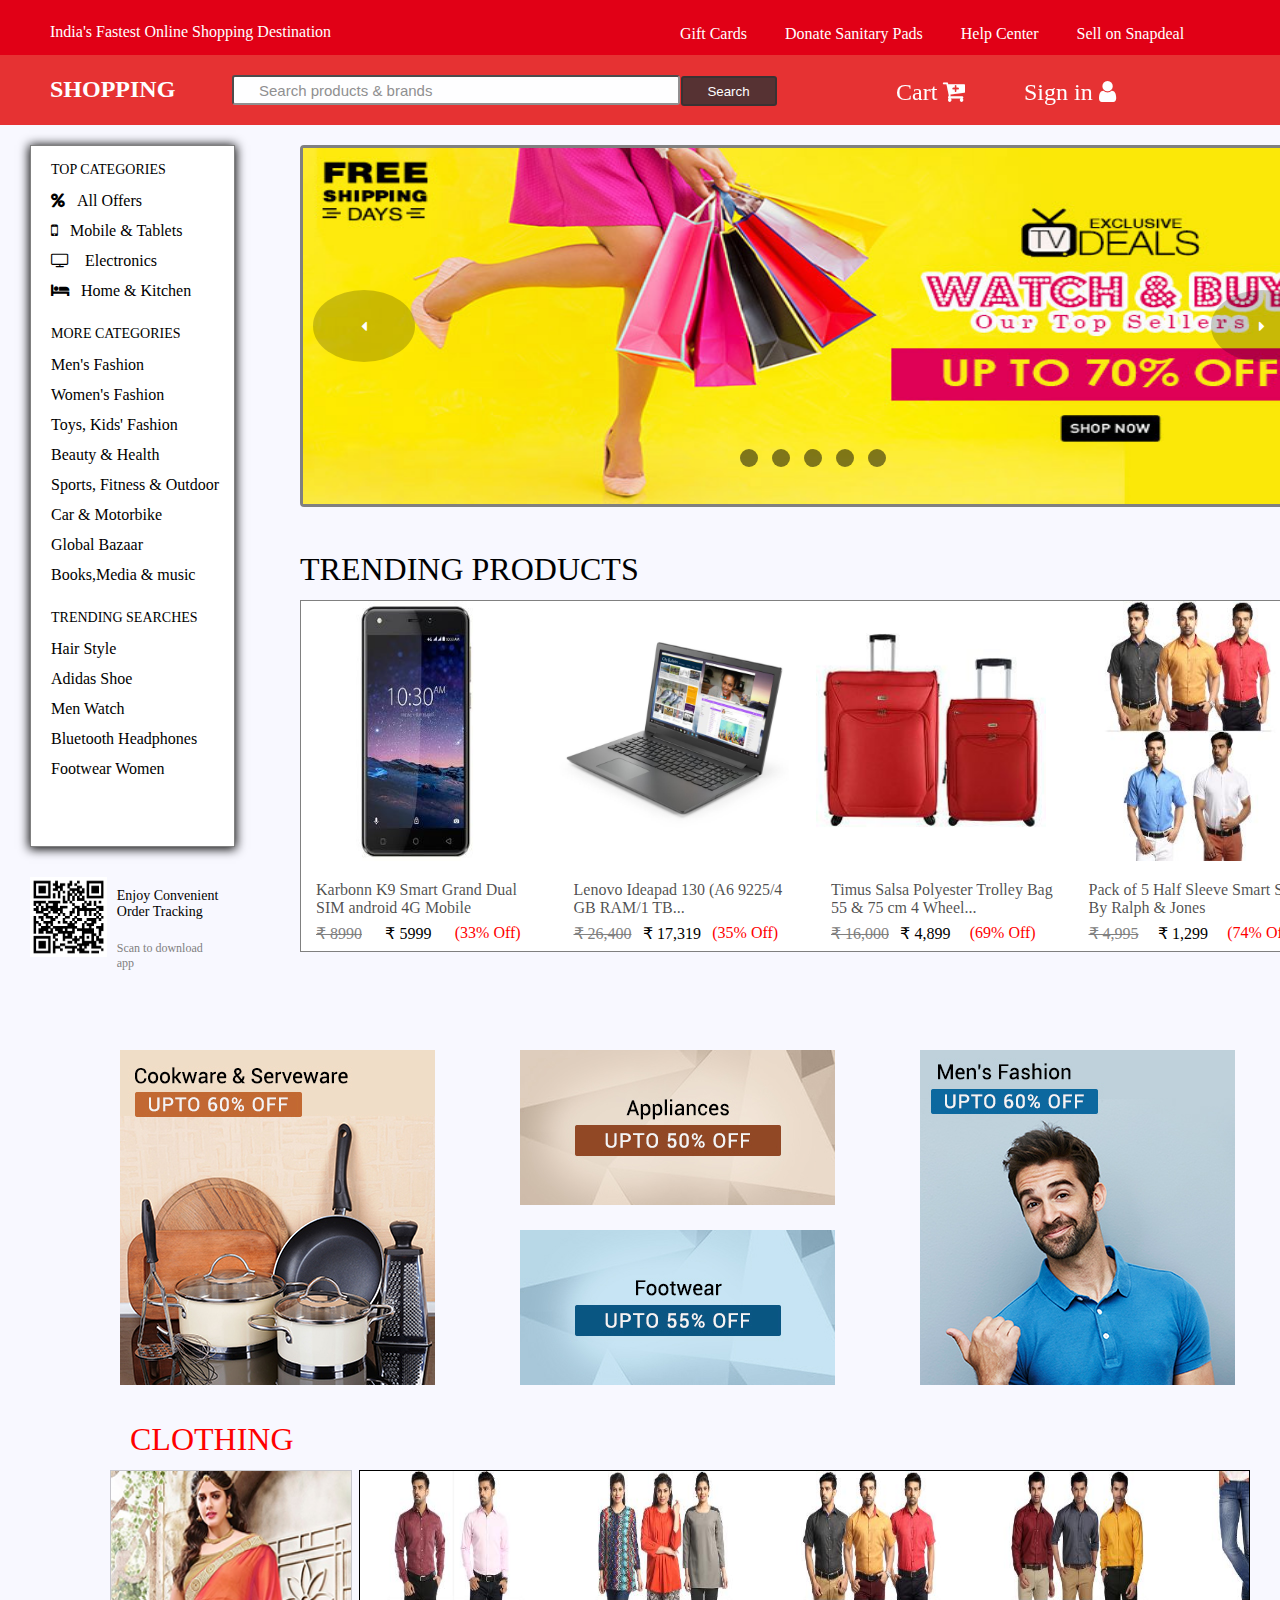
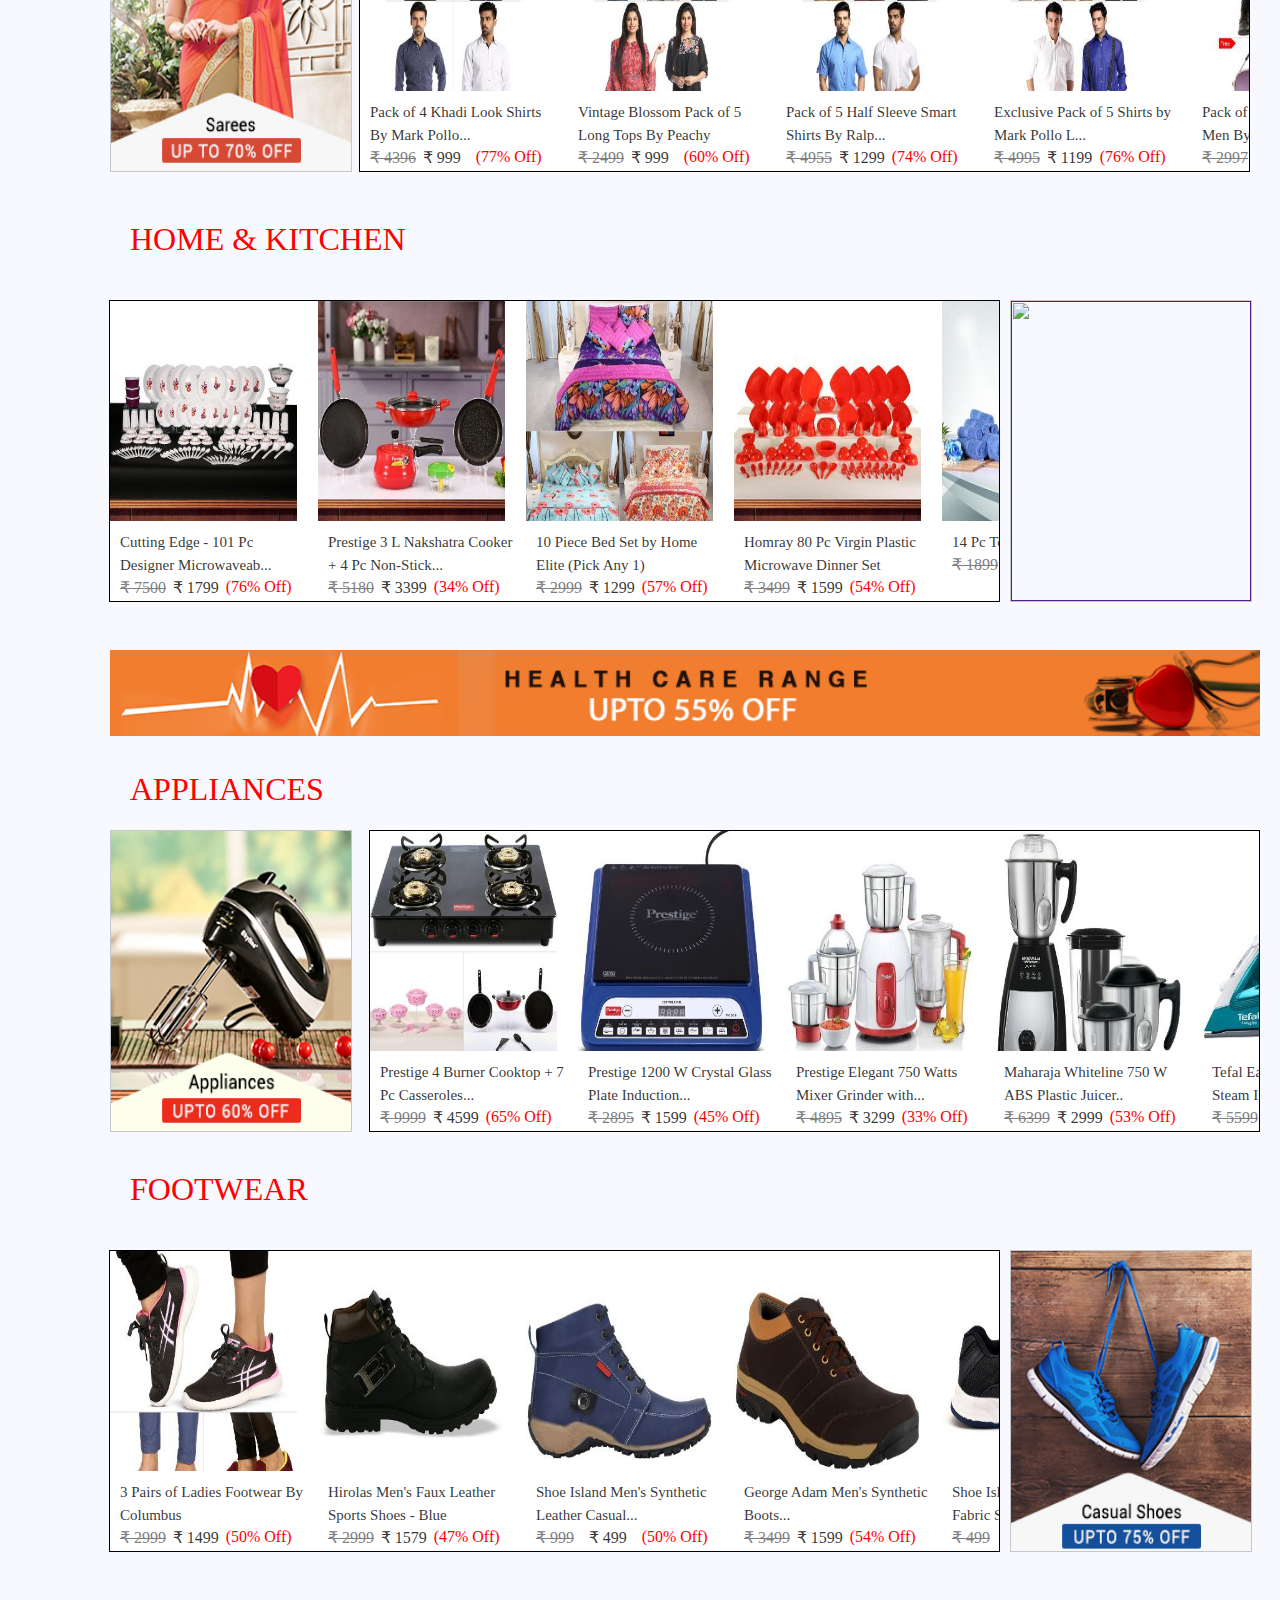
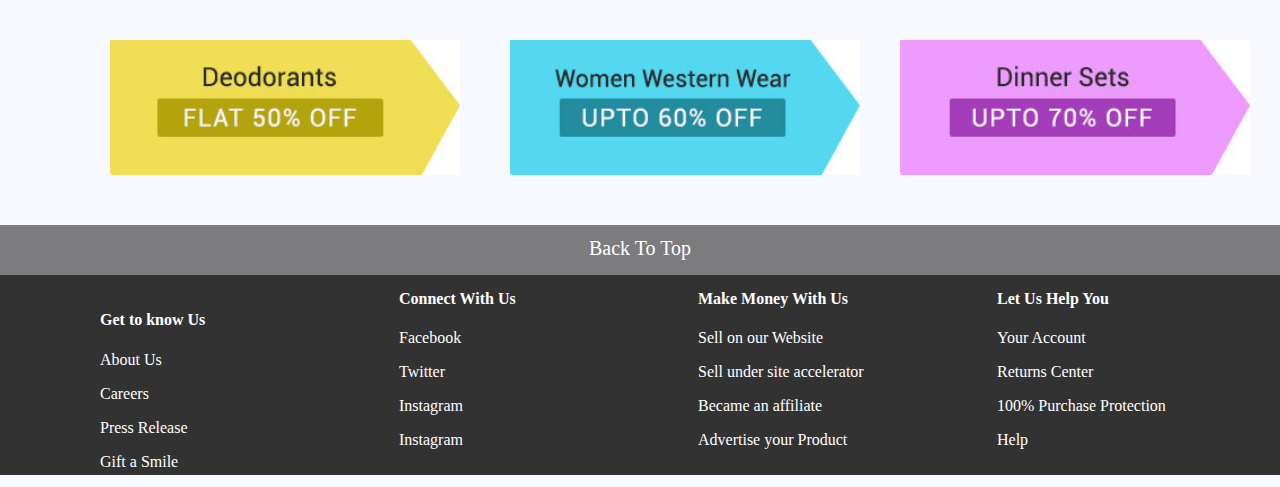
==== commit 8e4ecf3a: "Update index.html" ====
--- a/index.html
+++ b/index.html
@@ -265,25 +265,25 @@
     <h1 id="heading-1">TRENDING PRODUCTS</h1>
     <div class="box-2">
         <div class="section-13">
-             <a title="Karbonn K9 Smart Grand Dual SIM android 4G Mobile" href="" class="a1"><img src="image/shopping-1.1.jpg";><p>Karbonn K9 Smart Grand Dual SIM android 4G Mobile</p></a>
+             <a title="Karbonn K9 Smart Grand Dual SIM android 4G Mobile" href="" class="a1"><img src="shopping-1.1.jpg";><p>Karbonn K9 Smart Grand Dual SIM android 4G Mobile</p></a>
              <div class="section-14"><p>&#8377; 8990</p></div>
              <div class="section-15"><p>&#8377; 5999</p></div>
              <div class="section-16"><p>(33% Off)</p></div>
         </div>
         <div class="section-13">
-             <a title="Lenovo Ideapad 130 (A6 9225/4 GB RAM/1 TB HDD/39.624 cm (15.6 inch)HD /DOS/No ODD)" href="" class="a1"><img src="image/shopping-1.2.png";><p>Lenovo Ideapad 130 (A6 9225/4 GB RAM/1 TB...</p></a>
+             <a title="Lenovo Ideapad 130 (A6 9225/4 GB RAM/1 TB HDD/39.624 cm (15.6 inch)HD /DOS/No ODD)" href="" class="a1"><img src="shopping-1.2.png";><p>Lenovo Ideapad 130 (A6 9225/4 GB RAM/1 TB...</p></a>
              <div class="section-14"><p>&#8377; 26,400</p></div>
              <div class="section-15"><p>&#8377; 17,319</p></div>
              <div class="section-16"><p>(35% Off)</p></div>
         </div>
         <div class="section-13">
-             <a title="Timus Salsa Polyester Trolley Bag 55 & 75 cm 4 Wheel Check-in Luggage Travel Suitcase Set of 2 (Red)" href="" class="a1"><img src="image/shopping-1.jpeg";><p title="">Timus Salsa Polyester Trolley Bag 55 & 75 cm 4 Wheel...</p></a>
+             <a title="Timus Salsa Polyester Trolley Bag 55 & 75 cm 4 Wheel Check-in Luggage Travel Suitcase Set of 2 (Red)" href="" class="a1"><img src="shopping-1.jpeg";><p title="">Timus Salsa Polyester Trolley Bag 55 & 75 cm 4 Wheel...</p></a>
              <div class="section-14"><p>&#8377; 16,000</p></div>
              <div class="section-15"><p>&#8377; 4,899</p></div>
              <div class="section-16"><p>(69% Off)</p></div>
         </div>
         <div class="section-13">
-             <a title="Pack of 5 Half Sleeve Smart Shirts By Ralph & Jones" href="" class="a1"><img src="image/clothng-3.jpg";><p>Pack of 5 Half Sleeve Smart Shirts By Ralph & Jones</p></a>
+             <a title="Pack of 5 Half Sleeve Smart Shirts By Ralph & Jones" href="" class="a1"><img src="clothng-3.jpg";><p>Pack of 5 Half Sleeve Smart Shirts By Ralph & Jones</p></a>
              <div class="section-14"><p>&#8377; 4,995</p></div>
              <div class="section-15"><p>&#8377; 1,299</p></div>
              <div class="section-16"><p>(74% Off)</p></div>
@@ -304,7 +304,7 @@
     <a href=""><div id="advertisement-8" ><img src="advertisement-8.jpg"></div></a>
     
 <h1 id="heading-2">CLOTHING</h1>
-<a href=""><img class="cloth-1" src="image/clothing-main.jpg"></a>
+<a href=""><img class="cloth-1" src="clothing-main.jpg"></a>
 
 <div class="swiper-img">
     <div class="swiper-container">
